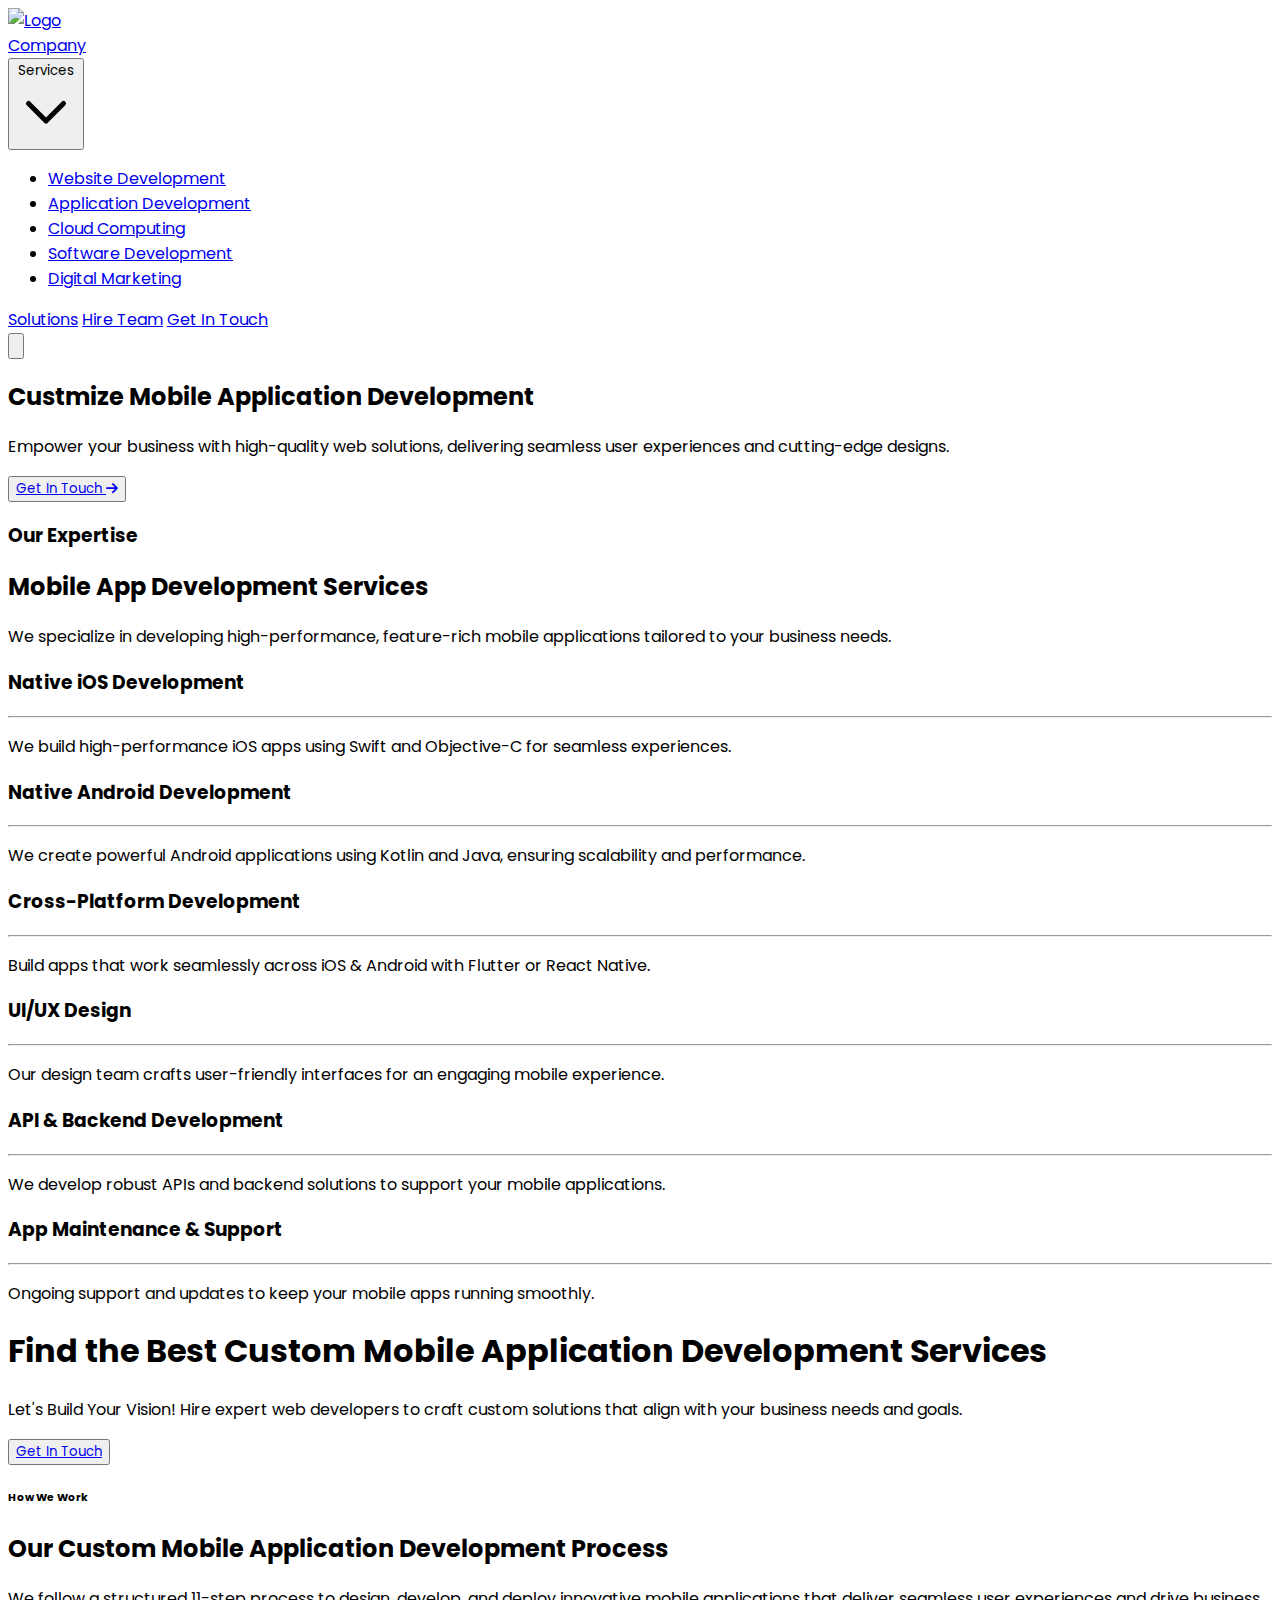
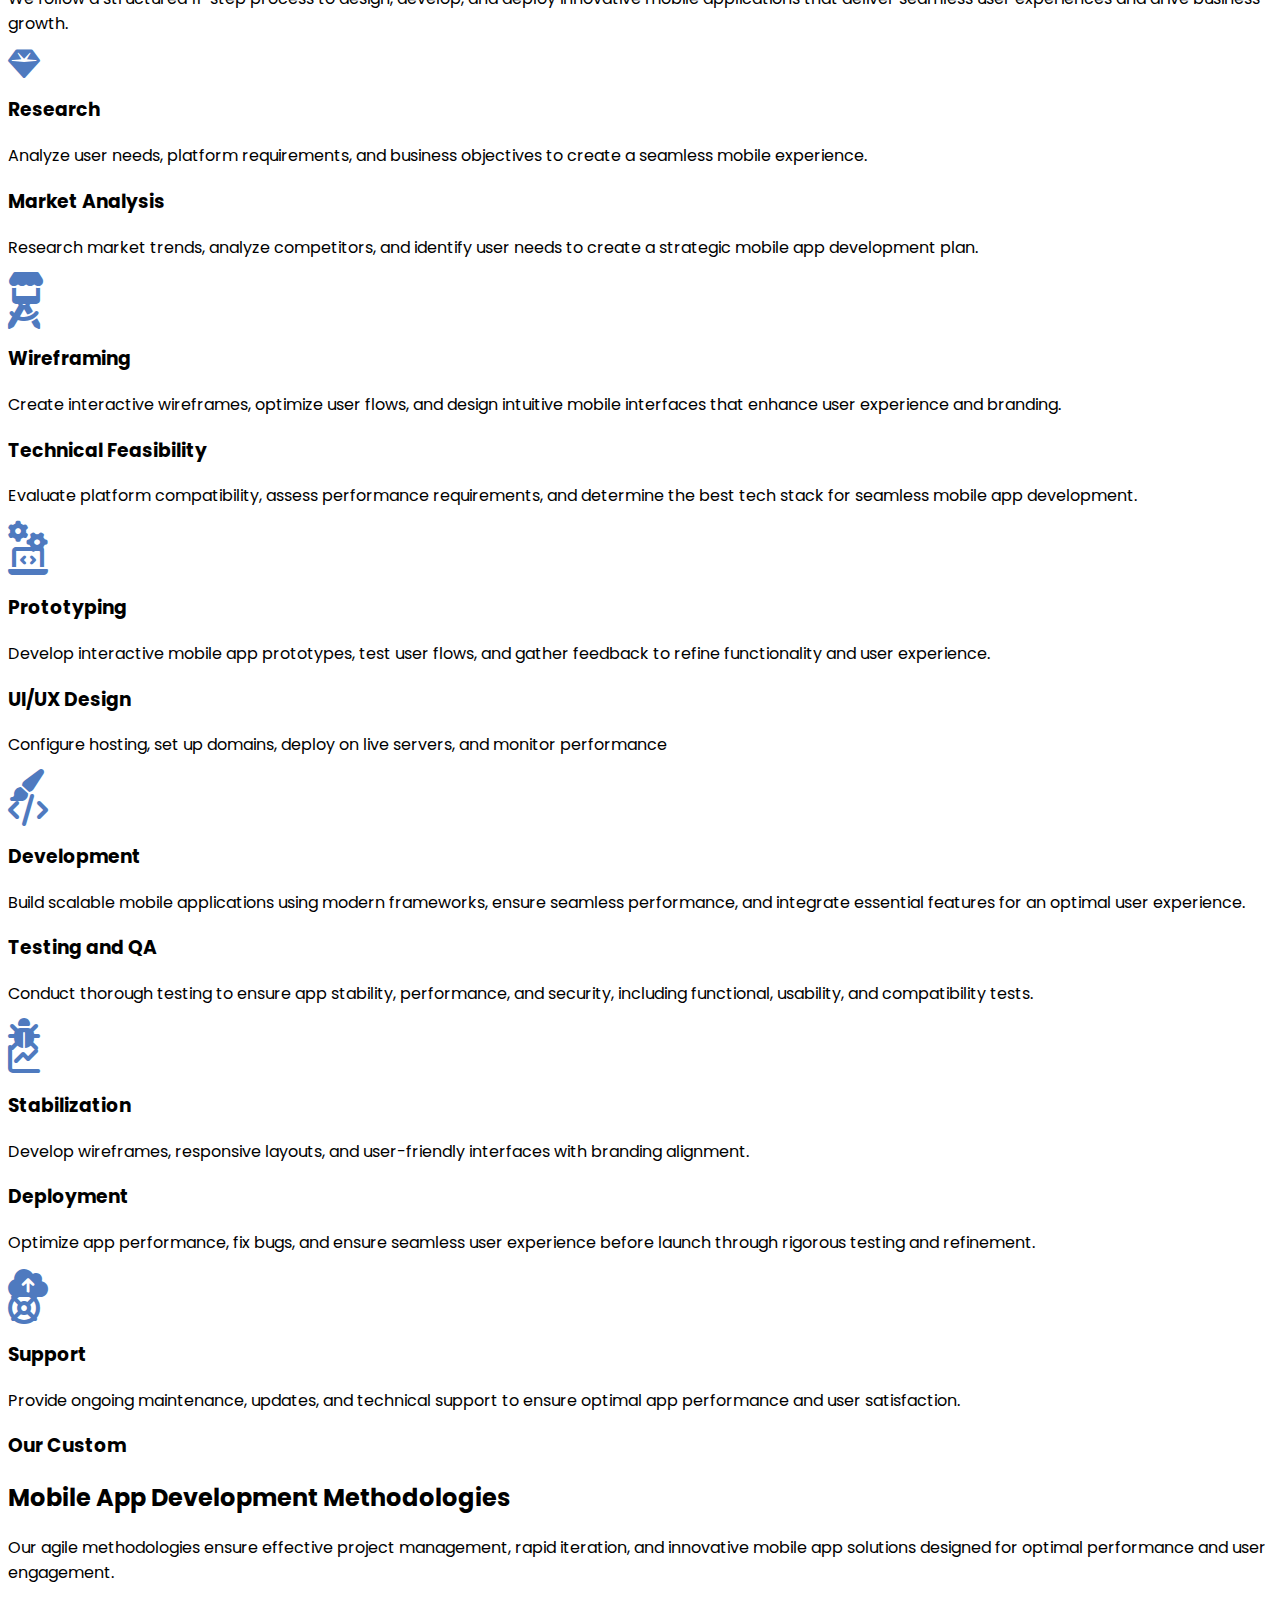
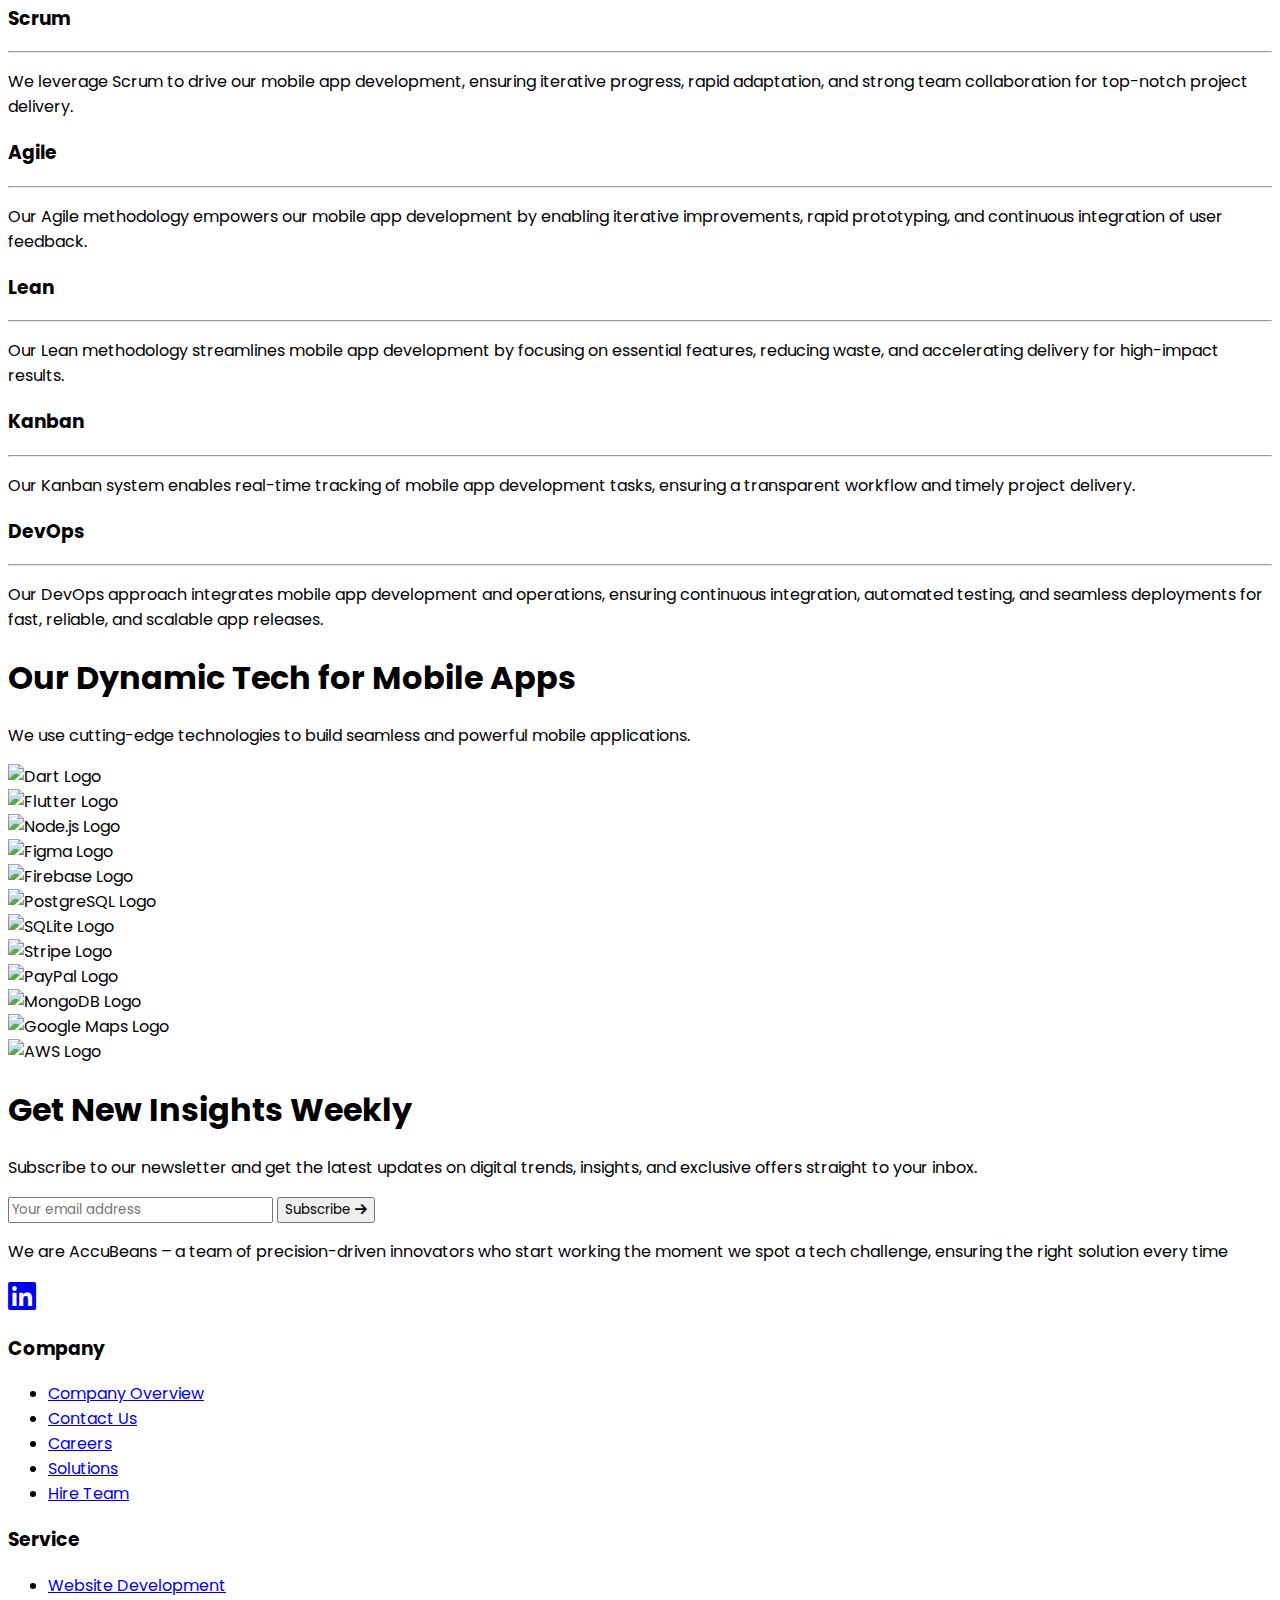
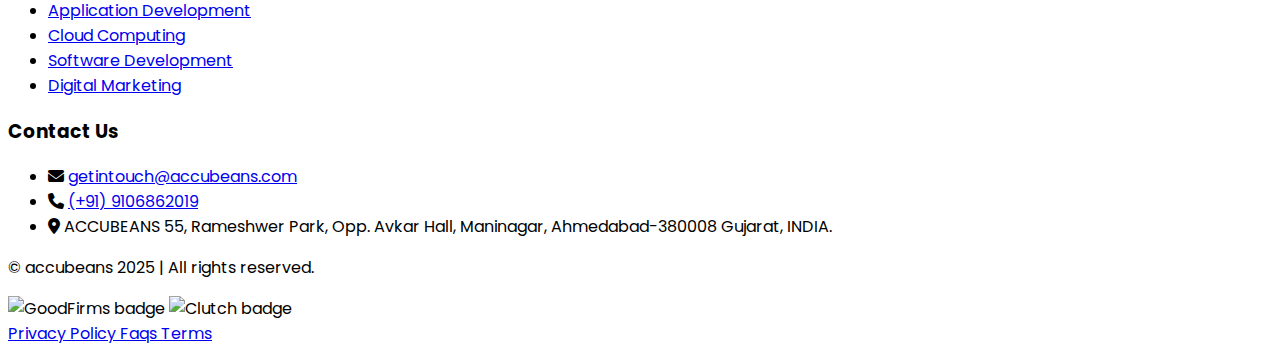
==== accubeans-main/applicationDevelopment.html @ 994fc433 "add file" ====
<!DOCTYPE html>
<html lang="en">

<head>
    <meta charset="UTF-8">
    <meta name="viewport" content="width=device-width, initial-scale=1.0">
    <script src="https://cdn.tailwindcss.com"></script>
    <link href="https://fonts.googleapis.com/css?family=Poppins" rel="stylesheet" />
    <link href="https://cdnjs.cloudflare.com/ajax/libs/font-awesome/5.15.3/css/all.min.css" rel="stylesheet" />
    <link rel="stylesheet" href="https://cdnjs.cloudflare.com/ajax/libs/font-awesome/6.7.2/css/all.min.css"
        integrity="sha512-Evv84Mr4kqVGRNSgIGL/F/aIDqQb7xQ2vcrdIwxfjThSH8CSR7PBEakCr51Ck+w+/U6swU2Im1vVX0SVk9ABhg=="
        crossorigin="anonymous" referrerpolicy="no-referrer" />
    <title>Application Development</title>
    <link rel="stylesheet" href="applicationDevelopment.css">
</head>

<body>
    <header id="sticky-header" class="bg-white fixed w-full top-0 z-50 transition-all duration-300">
        <nav class="container mx-auto px-4 py-4">
            <div class="flex justify-between items-center">
                <a href="index.html" class="flex items-center">
                    <img src="https://accubeans.com/wp-content/uploads/2024/09/logo-inline-color.png" alt="Logo"
                        class="h-10 w-auto" />
                </a>

                <!-- Desktop Menu -->
                <div class="hidden lg:flex items-center space-x-8">
                    <a href="company.html" class="text-gray-600 hover:text-blue-600 font-bold">Company</a>
                    <div class="relative group">
                        <button class="flex items-center text-gray-600 hover:text-blue-600 font-bold">
                            Services
                            <svg class="ml-2 w-4 h-4 transform group-hover:rotate-180 transition-transform duration-200"
                                fill="none" stroke="currentColor" viewBox="0 0 24 24">
                                <path stroke-linecap="round" stroke-linejoin="round" stroke-width="2"
                                    d="M19 9l-7 7-7-7">
                                </path>
                            </svg>
                        </button>
                        <div
                            class="absolute left-0 mt-4 w-72 bg-white rounded-xl shadow-2xl opacity-0 invisible scale-95 group-hover:opacity-100 group-hover:visible group-hover:scale-100 transition-all duration-300">
                            <ul class="p-3 grid gap-2">
                                <li>
                                    <a href="websiteDevelopment.html"
                                        class="block p-2 bg-gray-50 hover:bg-blue-50 transition">Website Development</a>
                                </li>
                                <li>
                                    <a href="applicationDevelopment.html"
                                        class="block p-2 bg-gray-50 hover:bg-blue-50 transition">Application
                                        Development</a>
                                </li>
                                <li>
                                    <a href="cloudComputing.html"
                                        class="block p-2 bg-gray-50 hover:bg-blue-50 transition">Cloud
                                        Computing</a>
                                </li>
                                <li>
                                    <a href="softwearDevelopment.html"
                                        class="block p-2 bg-gray-50 hover:bg-blue-50 transition">Software
                                        Development</a>
                                </li>
                                <li>
                                    <a href="digitalMarketing.html"
                                        class="block p-2 bg-gray-50 hover:bg-blue-50 transition">Digital
                                        Marketing</a>
                                </li>
                            </ul>
                        </div>
                    </div>
                    <a href="solution.html" class="text-gray-600 hover:text-blue-600 font-bold">Solutions</a>
                    <a href="hireTeam.html" class="text-gray-600 hover:text-blue-600 font-bold">Hire Team</a>
                    <a href="getInTouch.html"
                        class="ml-4 font-bold relative inline-flex items-center bg-blue-300 py-3 px-10 rounded-xl before:absolute before:inset-0 before:bg-gradient-to-r before:from-blue-500 before:to-purple-500 before:w-0 hover:before:w-full before:transition-all before:duration-500 before:rounded-xl">
                        <span class="relative z-10 text-black hover:text-white">Get In Touch</span>
                    </a>
                </div>

                <!-- Mobile Menu Button -->
                <button class="lg:hidden focus:outline-none" id="menu-toggle">
                    <svg class="w-6 h-6 text-gray-600" fill="none" stroke="currentColor" viewBox="0 0 24 24">
                        <path stroke-linecap="round" stroke-linejoin="round" stroke-width="2"
                            d="M4 6h16M4 12h16M4 18h16">
                        </path>
                    </svg>
                </button>
            </div>
        </nav>
    </header>

    <main class="text-center px-6 pt-32 pb-32">
        <h2 class="text-5xl font-extrabold text-gray-900">
            Custmize
            <span class="bg-gradient-to-r from-blue-500 to-purple-500 bg-clip-text text-transparent font-bold">
                Mobile Application Development</span>
        </h2>
        <p class="text-gray-600 mt-4 text-lg pb-8">
            Empower your business with high-quality web solutions, delivering
            seamless user experiences and cutting-edge designs.
        </p>
        <button>
            <a href="getInTouch.html"
                class="ml-4 font-bold relative inline-flex items-center bg-blue-300 py-3 px-10 rounded-xl before:absolute before:inset-0 before:bg-gradient-to-r before:from-blue-500 before:to-purple-500 before:w-0 hover:before:w-full before:transition-all before:duration-500 before:rounded-xl">
                <span class="relative z-10 text-black hover:text-white">Get In Touch <i
                        class="fas fa-arrow-right ml-2"></i></span>
            </a>
        </button>
    </main>


    <!-- services -->

    <section class="pt-24 pb-24 bg-gray-900 text-white">
        <div class="max-w-6xl mx-auto px-6 md:px-16">
            <div class="grid grid-cols-1 md:grid-cols-2 gap-6">
                <div>
                    <h3 class="text-lg font-semibold text-gray-400">Our Expertise</h3>
                    <h2 class="text-4xl font-extrabold text-white py-1">
                        Mobile App Development Services
                    </h2>
                </div>
                <div class="pt-6">
                    <p class="text-gray-300 mt-4">
                        We specialize in developing high-performance, feature-rich mobile applications
                        tailored to your business needs.
                    </p>
                </div>
            </div>

            <!-- Services Grid -->
            <div class="grid grid-cols-1 sm:grid-cols-2 lg:grid-cols-3 gap-6 mt-8 pb-2">

                <!-- Native iOS App -->
                <div
                    class="bg-blue-100 p-6 rounded-lg text-gray-900 shadow-md hover:bg-blue-200 group transition duration-300 ease-in-out transform hover:scale-105">
                    <h3 class="font-bold text-lg flex items-center">
                        <span
                            class="bg-blue-200 h-6 w-6 rounded-full mr-2 group-hover:bg-blue-100 transition duration-300"></span>
                        <p>Native iOS Development</p>
                    </h3>
                    <hr class="border-gray-400 my-4" />
                    <p class="text-sm text-gray-700">
                        We build high-performance iOS apps using Swift and Objective-C for seamless experiences.
                    </p>
                </div>

                <!-- Native Android App -->
                <div
                    class="bg-green-100 p-6 rounded-lg text-gray-900 shadow-md hover:bg-green-200 group transition duration-300 ease-in-outhover:scale-105">
                    <h3 class="font-bold text-lg flex items-center">
                        <span
                            class="bg-green-200 h-6 w-6 rounded-full mr-2 group-hover:bg-green-100 transition duration-300"></span>
                        Native Android Development
                    </h3>
                    <hr class="border-gray-400 my-4" />
                    <p class="text-sm text-gray-700">
                        We create powerful Android applications using Kotlin and Java, ensuring scalability and
                        performance.
                    </p>
                </div>

                <!-- Cross-Platform App -->
                <div
                    class="bg-purple-100 p-6 rounded-lg text-gray-900 shadow-md hover:bg-purple-200 group transition duration-300 ease-in-out hover:scale-105">
                    <h3 class="font-bold text-lg flex items-center">
                        <span
                            class="bg-purple-200 h-6 w-6 rounded-full mr-2 group-hover:bg-purple-100 transition duration-300"></span>
                        Cross-Platform Development
                    </h3>
                    <hr class="border-gray-400 my-4" />
                    <p class="text-sm text-gray-700">
                        Build apps that work seamlessly across iOS & Android with Flutter or React Native.
                    </p>
                </div>

                <!-- UI/UX Design -->
                <div
                    class="bg-yellow-100 p-6 rounded-lg text-gray-900 shadow-md hover:bg-yellow-200 group transition duration-300 ease-in-out hover:scale-105">
                    <h3 class="font-bold text-lg flex items-center">
                        <span
                            class="bg-yellow-200 h-6 w-6 rounded-full mr-2 group-hover:bg-yellow-100 transition duration-300"></span>
                        UI/UX Design
                    </h3>
                    <hr class="border-gray-400 my-4" />
                    <p class="text-sm text-gray-700">
                        Our design team crafts user-friendly interfaces for an engaging mobile experience.
                    </p>
                </div>

                <!-- API Integration -->
                <div
                    class="bg-red-100 p-6 rounded-lg text-gray-900 shadow-md hover:bg-red-200 group transition duration-300 ease-in-out hover:scale-105">
                    <h3 class="font-bold text-lg flex items-center">
                        <span
                            class="bg-red-200 h-6 w-6 rounded-full mr-2 group-hover:bg-red-100 transition duration-300"></span>
                        API & Backend Development
                    </h3>
                    <hr class="border-gray-400 my-4" />
                    <p class="text-sm text-gray-700">
                        We develop robust APIs and backend solutions to support your mobile applications.
                    </p>
                </div>

                <!-- App Maintenance -->
                <div
                    class="bg-gray-100 p-6 rounded-lg text-gray-900 shadow-md hover:bg-gray-200 group transition duration-300 ease-in-out hover:scale-105">
                    <h3 class="font-bold text-lg flex items-center">
                        <span
                            class="bg-gray-200 h-6 w-6 rounded-full mr-2 group-hover:bg-gray-100 transition duration-300"></span>
                        App Maintenance & Support
                    </h3>
                    <hr class="border-gray-400 my-4" />
                    <p class="text-sm text-gray-700">
                        Ongoing support and updates to keep your mobile apps running smoothly.
                    </p>
                </div>
            </div>
        </div>
    </section>


    <section class="flex items-center justify-center min-h-full p-6">
        <div class="max-w-3xl text-center bg-white p-8">
            <h1 class="text-4xl font-bold text-gray-900 leading-tight">
                Find the Best
                <span class="bg-gradient-to-r from-blue-500 to-purple-500 bg-clip-text text-transparent font-bold">
                    Custom Mobile Application Development
                </span>
                Services
            </h1>

            <p class="text-gray-700 mt-4 text-lg pb-8">
                Let's Build Your Vision! Hire expert web developers to craft custom
                solutions that align with your business needs and goals.
            </p>

            <button>
                <a href="getInTouch.html"
                    class="ml-4 font-bold relative inline-flex items-center bg-blue-300 py-3 px-10 rounded-xl before:absolute before:inset-0 before:bg-gradient-to-r before:from-blue-500 before:to-purple-500 before:w-0 hover:before:w-full before:transition-all before:duration-500 before:rounded-xl">
                    <span class="relative z-10 text-black hover:text-white">Get In Touch</span>
                </a>
            </button>
        </div>
    </section>


    <section class="bg-gray-50 text-gray-900">
        <div class="max-w-5xl mx-auto px-6 py-12">
            <!-- Heading -->
            <div class="text-center">
                <h6 class="flex items-center justify-center">How We Work</h6>
                <h2 class="text-4xl font-extrabold flex items-center justify-center">
                    <span class="relative">
                        <span
                            class="absolute -top-2 -left-4 w-10 h-10 bg-gradient-to-r from-blue-500 to-gray-400 rounded-full opacity-20"></span>
                        Our Custom Mobile Application Development Process
                    </span>
                </h2>
                <p class="flex items-center justify-center px-40 pt-4">
                    We follow a structured 11-step process to design, develop, and deploy
                    innovative mobile applications that deliver seamless user experiences
                    and drive business growth.
                </p>
            </div>

            <!-- Grid Layout -->
            <div class="mt-12 space-y-8">
                <!-- Item 1: Diamond -->
                <div class="flex items-center space-x-6">
                    <div
                        class="relative flex items-center justify-center w-16 h-16 bg-white border border-blue-300 rounded-full shadow-md">
                        <i class="fa-solid fa-gem fa-2xl" style="color: #4f7abf;"></i>
                    </div>
                    <div class="flex-1 border-t border-dotted border-gray-300"></div>
                    <div class="max-w-sm">
                        <h3 class="font-bold text-lg">
                            Research
                        </h3>
                        <p class="text-gray-600 text-sm">
                            Analyze user needs, platform requirements, and business objectives to create a seamless
                            mobile experience.
                        </p>
                    </div>
                </div>

                <!-- Item 2: Retail and E-Commerce -->
                <div class="flex items-center space-x-6">
                    <div class="max-w-sm text-right">
                        <h3 class="font-bold text-lg">Market Analysis</h3>
                        <p class="text-gray-600 text-sm">
                            Research market trends, analyze competitors, and identify user needs
                            to create a strategic mobile app development plan.
                        </p>
                    </div>
                    <div class="flex-1 border-t border-dotted border-gray-300"></div>
                    <div
                        class="relative flex items-center justify-center w-16 h-16 bg-white border border-blue-300 rounded-full shadow-md">
                        <i class="fa-solid fa-store fa-2xl" style="color: #4f7abf;"></i>
                    </div>
                </div>

                <!-- Item 3: Logistics -->
                <div class="flex items-center space-x-6">
                    <div
                        class="relative flex items-center justify-center w-16 h-16 bg-white border border-blue-300 rounded-full shadow-md">
                        <i class="fa-solid fa-drafting-compass fa-2xl" style="color: #4f7abf;"></i>
                    </div>
                    <div class="flex-1 border-t border-dotted border-gray-300"></div>
                    <div class="max-w-sm">
                        <h3 class="font-bold text-lg">Wireframing</h3>
                        <p class="text-gray-600 text-sm">
                            Create interactive wireframes, optimize user flows, and design
                            intuitive mobile interfaces that enhance user experience and branding.
                        </p>
                    </div>
                </div>

                <!-- Item 4: Insurance -->
                <div class="flex items-center space-x-6">
                    <div class="max-w-sm text-right">
                        <h3 class="font-bold text-lg">
                            Technical Feasibility
                        </h3>
                        <p class="text-gray-600 text-sm">
                            Evaluate platform compatibility, assess performance requirements,
                            and determine the best tech stack for seamless mobile app development.
                        </p>
                    </div>
                    <div class="flex-1 border-t border-dotted border-gray-300"></div>
                    <div
                        class="relative flex items-center justify-center w-16 h-16 bg-white border border-blue-300 rounded-full shadow-md">
                        <i class="fa-solid fa-cogs fa-2xl" style="color: #4f7abf;"></i>
                    </div>
                </div>

                <div class="flex items-center space-x-6">
                    <div
                        class="relative flex items-center justify-center w-16 h-16 bg-white border border-blue-300 rounded-full shadow-md">
                        <i class="fa-solid fa-laptop-code fa-2xl" style="color: #4f7abf;"></i>
                    </div>
                    <div class="flex-1 border-t border-dotted border-gray-300"></div>
                    <div class="max-w-sm">
                        <h3 class="font-bold text-lg">Prototyping</h3>
                        <p class="text-gray-600 text-sm">
                            Develop interactive mobile app prototypes, test user flows,
                            and gather feedback to refine functionality and user experience.
                        </p>
                    </div>
                </div>
                <div class="flex items-center space-x-6">
                    <div class="max-w-sm text-right">
                        <h3 class="font-bold text-lg">UI/UX Design</h3>
                        <p class="text-gray-600 text-sm">
                            Configure hosting, set up domains, deploy on live servers, and
                            monitor performance
                        </p>
                    </div>
                    <div class="flex-1 border-t border-dotted border-gray-300"></div>
                    <div
                        class="relative flex items-center justify-center w-16 h-16 bg-white border border-blue-300 rounded-full shadow-md">
                        <i class="fa-solid fa-paint-brush fa-2xl" style="color: #4f7abf;"></i>
                    </div>
                </div>
                <div class="flex items-center space-x-6">
                    <div
                        class="relative flex items-center justify-center w-16 h-16 bg-white border border-blue-300 rounded-full shadow-md">
                        <i class="fa-solid fa-code fa-2xl" style="color: #4f7abf;"></i>
                    </div>
                    <div class="flex-1 border-t border-dotted border-gray-300"></div>
                    <div class="max-w-sm">
                        <h3 class="font-bold text-lg">Development</h3>
                        <p class="text-gray-600 text-sm">
                            Build scalable mobile applications using modern frameworks,
                            ensure seamless performance, and integrate essential features
                            for an optimal user experience.
                        </p>
                    </div>
                </div>


                <div class="flex items-center space-x-6">
                    <div class="max-w-sm text-right">
                        <h3 class="font-bold text-lg">
                            Testing and QA
                        </h3>
                        <p class="text-gray-600 text-sm">
                            Conduct thorough testing to ensure app stability, performance,
                            and security, including functional, usability, and compatibility tests.
                        </p>
                    </div>
                    <div class="flex-1 border-t border-dotted border-gray-300"></div>
                    <div
                        class="relative flex items-center justify-center w-16 h-16 bg-white border border-blue-300 rounded-full shadow-md">
                        <i class="fa-solid fa-bug fa-2xl" style="color: #4f7abf;"></i>
                    </div>
                </div>
                <div class="flex items-center space-x-6">
                    <div
                        class="relative flex items-center justify-center w-16 h-16 bg-white border border-blue-300 rounded-full shadow-md">
                        <i class="fa-solid fa-chart-line fa-2xl" style="color: #4f7abf;"></i>

                    </div>
                    <div class="flex-1 border-t border-dotted border-gray-300"></div>
                    <div class="max-w-sm">
                        <h3 class="font-bold text-lg">Stabilization</h3>
                        <p class="text-gray-600 text-sm">
                            Develop wireframes, responsive layouts, and user-friendly
                            interfaces with branding alignment.
                        </p>
                    </div>
                </div>

                <!-- Item 4: Insurance -->
                <div class="flex items-center space-x-6">
                    <div class="max-w-sm text-right">
                        <h3 class="font-bold text-lg">
                            Deployment </h3>
                        <p class="text-gray-600 text-sm">
                            Optimize app performance, fix bugs, and ensure seamless user experience
                            before launch through rigorous testing and refinement.
                        </p>
                    </div>
                    <div class="flex-1 border-t border-dotted border-gray-300"></div>
                    <div
                        class="relative flex items-center justify-center w-16 h-16 bg-white border border-blue-300 rounded-full shadow-md">
                        <i class="fa-solid fa-cloud-upload-alt fa-2xl" style="color: #4f7abf;"></i>
                    </div>
                </div>
                <div class="flex items-center space-x-6">
                    <div
                        class="relative flex items-center justify-center w-16 h-16 bg-white border border-blue-300 rounded-full shadow-md">
                        <i class="fa-solid fa-life-ring fa-2xl" style="color: #4f7abf;"></i>
                    </div>
                    <div class="flex-1 border-t border-dotted border-gray-300"></div>
                    <div class="max-w-sm">
                        <h3 class="font-bold text-lg">Support</h3>
                        <p class="text-gray-600 text-sm">
                            Provide ongoing maintenance, updates, and technical support
                            to ensure optimal app performance and user satisfaction.
                        </p>
                    </div>
                </div>


            </div>
        </div>
    </section>
    <!-- Mobile App Development Methodologies -->
    <section class="pt-24 pb-24 text-gray-900 bg-gray-50 text-white">
        <div class="max-w-6xl mx-auto px-6 md:px-16">
            <header class="grid grid-cols-1 md:grid-cols-2 gap-6">
                <div>
                    <h3 class="text-lg  text-gray-900 pb-4">Our Custom</h3>
                    <h2 class="text-4xl font-extrabold  text-black py-1  flex items-center justify-center">
                        Mobile App Development Methodologies
                    </h2>
                </div>
                <div class="pt-6 text-gray-900">
                    <p class=" mt-12">
                        Our agile methodologies ensure effective project management, rapid iteration, and innovative
                        mobile app solutions
                        designed for optimal performance and user engagement.
                    </p>
                </div>
            </header>

            <!-- Services Grid -->
            <div class="grid grid-cols-1 sm:grid-cols-2 lg:grid-cols-3 gap-6 mt-8 pb-2">

                <!-- Scrum -->
                <article
                    class="bg-blue-100 p-6 rounded-lg text-gray-900 shadow-md hover:bg-blue-200 group transition duration-300 ease-in-out transform hover:scale-105">
                    <h3 class="font-bold text-lg flex items-center">
                        <span
                            class="bg-blue-200 h-6 w-6 rounded-full mr-2 group-hover:bg-blue-100 transition duration-300"></span>
                        <p>Scrum</p>
                    </h3>
                    <hr class="border-gray-400 my-4" />
                    <p class="text-sm text-gray-700">
                        We leverage Scrum to drive our mobile app development, ensuring iterative progress, rapid
                        adaptation, and strong team
                        collaboration for top-notch project delivery.
                    </p>
                </article>

                <!-- Agile -->
                <article
                    class="bg-green-100 p-6 rounded-lg text-gray-900 shadow-md hover:bg-green-200 group transition duration-300 ease-in-out hover:scale-105">
                    <h3 class="font-bold text-lg flex items-center">
                        <span
                            class="bg-green-200 h-6 w-6 rounded-full mr-2 group-hover:bg-green-100 transition duration-300"></span>
                        Agile
                    </h3>
                    <hr class="border-gray-400 my-4" />
                    <p class="text-sm text-gray-700">
                        Our Agile methodology empowers our mobile app development by enabling iterative improvements,
                        rapid prototyping, and
                        continuous integration of user feedback.
                    </p>
                </article>

                <!-- Lean -->
                <article
                    class="bg-purple-100 p-6 rounded-lg text-gray-900 shadow-md hover:bg-purple-200 group transition duration-300 ease-in-out hover:scale-105">
                    <h3 class="font-bold text-lg flex items-center">
                        <span
                            class="bg-purple-200 h-6 w-6 rounded-full mr-2 group-hover:bg-purple-100 transition duration-300"></span>
                        Lean
                    </h3>
                    <hr class="border-gray-400 my-4" />
                    <p class="text-sm text-gray-700">
                        Our Lean methodology streamlines mobile app development by focusing on essential features,
                        reducing waste, and
                        accelerating delivery for high-impact results.
                    </p>
                </article>
            </div>
            <div class="grid grid-cols-1 sm:grid-cols-2 lg:grid-cols-2 gap-6 mt-8 pb-2">
                <!-- Kanban -->
                <article
                    class="bg-red-100 p-6 rounded-lg text-gray-900 shadow-md hover:bg-red-200 group transition duration-300 ease-in-out hover:scale-105">
                    <h3 class="font-bold text-lg flex items-center">
                        <span
                            class="bg-red-200 h-6 w-6 rounded-full mr-2 group-hover:bg-red-100 transition duration-300"></span>
                        Kanban
                    </h3>
                    <hr class="border-gray-400 my-4" />
                    <p class="text-sm text-gray-700">
                        Our Kanban system enables real-time tracking of mobile app development tasks, ensuring a
                        transparent workflow and timely
                        project delivery.
                    </p>
                </article>

                <!-- DevOps -->
                <article
                    class="bg-gray-100 p-6 rounded-lg text-gray-900 shadow-md hover:bg-gray-200 group transition duration-300 ease-in-out hover:scale-105">
                    <h3 class="font-bold text-lg flex items-center">
                        <span
                            class="bg-gray-200 h-6 w-6 rounded-full mr-2 group-hover:bg-gray-100 transition duration-300"></span>
                        DevOps
                    </h3>
                    <hr class="border-gray-400 my-4" />
                    <p class="text-sm text-gray-700">
                        Our DevOps approach integrates mobile app development and operations, ensuring continuous
                        integration, automated
                        testing, and seamless deployments for fast, reliable, and scalable app releases.
                    </p>
                </article>
            </div>
        </div>
    </section>

    <div class="container mx-auto py-10 px-5">
        <h1 class="text-3xl sm:text-4xl font-bold text-center text-gray-800 mb-6">
            Our Dynamic Tech for Mobile Apps
        </h1>
        <p class="text-lg text-center mb-10">
            We use cutting-edge technologies to build seamless and powerful mobile applications.
        </p>

        <div class="grid grid-cols-2 sm:grid-cols-3 md:grid-cols-4 lg:grid-cols-6 gap-4 place-items-center px-28 mx-24">
            <!-- Dart -->
            <div
                class="flex flex-col items-center bg-blue-100 p-4 rounded-lg bg-gradient-to-br from-blue-50 to-cyan-100 hover:scale-105 transition">
                <img src="https://upload.wikimedia.org/wikipedia/commons/7/7e/Dart-logo.png" alt="Dart Logo"
                    class="w-16 h-16">

            </div>

            <!-- Flutter -->
            <div
                class="flex flex-col items-center p-4 rounded-xl shadow-md bg-gradient-to-br from-blue-50 to-indigo-100 hover:scale-105 transition">
                <img src="https://upload.wikimedia.org/wikipedia/commons/1/17/Google-flutter-logo.png"
                    alt="Flutter Logo" class="w-16 h-16">
            </div>

            <!-- Node.js -->
            <div
                class="flex flex-col items-center p-4 rounded-xl shadow-md bg-gradient-to-br from-green-50 to-lime-100 hover:scale-105 transition">
                <img src="https://upload.wikimedia.org/wikipedia/commons/d/d9/Node.js_logo.svg" alt="Node.js Logo"
                    class="w-16 h-16">

            </div>

            <!-- Figma -->
            <div
                class="flex flex-col items-center p-4 rounded-xl shadow-md bg-gradient-to-br from-gray-50 to-gray-200 hover:scale-105 transition">
                <img src="https://upload.wikimedia.org/wikipedia/commons/3/33/Figma-logo.svg" alt="Figma Logo"
                    class="w-16 h-16">

            </div>

            <!-- Firebase -->
            <div
                class="flex flex-col items-center p-4 rounded-xl shadow-md bg-gradient-to-br from-yellow-50 to-orange-100 hover:scale-105 transition">
                <img src="https://upload.wikimedia.org/wikipedia/commons/3/37/Firebase_Logo.svg" alt="Firebase Logo"
                    class="w-16 h-16">

            </div>

            <!-- PostgreSQL -->
            <div
                class="flex flex-col items-center  p-4 rounded-xl shadow-md bg-gradient-to-br from-blue-50 to-sky-100 hover:scale-105 transition">
                <img src="https://upload.wikimedia.org/wikipedia/commons/2/29/Postgresql_elephant.svg"
                    alt="PostgreSQL Logo" class="w-16 h-16">

            </div>

            <!-- SQLite -->
            <div
                class="flex flex-col items-center p-4 rounded-xl shadow-md bg-gradient-to-br from-blue-50 to-teal-100 hover:scale-105 transition">
                <img src="https://upload.wikimedia.org/wikipedia/commons/3/38/SQLite370.svg" alt="SQLite Logo"
                    class="w-16 h-16">

            </div>

            <!-- Stripe -->
            <div
                class="flex flex-col items-center p-4 rounded-xl shadow-md bg-gradient-to-br from-purple-50 to-violet-100 hover:scale-105 transition">
                <img src="https://upload.wikimedia.org/wikipedia/commons/6/62/Stripe_Logo%2C_revised_2016.svg"
                    alt="Stripe Logo" class="w-16 h-16">

            </div>

            <!-- PayPal -->
            <div
                class="flex flex-col items-center p-4 rounded-xl shadow-md bg-gradient-to-br from-blue-50 to-blue-200 hover:scale-105 transition">
                <img src="https://upload.wikimedia.org/wikipedia/commons/b/b5/PayPal.svg" alt="PayPal Logo"
                    class="w-16 h-16">

            </div>

            <!-- MongoDB -->
            <div
                class="flex flex-col items-center p-4 rounded-xl shadow-md bg-gradient-to-br from-green-50 to-emerald-100 hover:scale-105 transition">
                <img src="https://upload.wikimedia.org/wikipedia/commons/9/93/MongoDB_Logo.svg" alt="MongoDB Logo"
                    class="w-16 h-16">

            </div>

            <!-- Google Maps -->
            <div
                class="flex flex-col items-center  p-4 rounded-xl shadow-md bg-gradient-to-br from-green-50 to-teal-100 hover:scale-105 transition">
                <img src="https://upload.wikimedia.org/wikipedia/commons/6/68/Google_Maps_logo.svg"
                    alt="Google Maps Logo" class="w-16 h-16">

            </div>

            <!-- AWS -->
            <div
                class="flex flex-col items-center p-4 rounded-xl shadow-md bg-gradient-to-br from-orange-50 to-amber-100 hover:scale-105 transition">
                <img src="https://upload.wikimedia.org/wikipedia/commons/9/93/Amazon_Web_Services_Logo.svg"
                    alt="AWS Logo" class="w-16 h-16">

            </div>
        </div>
    </div>


    <!-- subscribe -->
    <section class="bg-gray-50 flex justify-center max-h-full p-24 h-full">
        <div class="max-w-6xl mx-auto p-6 bg-white rounded-lg shadow-md">
            <div class="grid grid-cols-1 sm:grid-cols-2 gap-6 items-center">
                <div>
                    <h1 class="text-3xl sm:text-4xl font-bold text-gray-800 mb-4">
                        Get New Insights Weekly
                    </h1>
                    <p class="text-gray-500 mb-6">
                        Subscribe to our newsletter and get the latest updates on digital
                        trends, insights, and exclusive offers straight to your inbox.
                    </p>
                </div>
                <div
                    class="flex flex-col sm:flex-row items-center bg-white rounded-full p-1 w-full shadow-[0_-6px_10px_rgba(0,0,255,0.4)]">
                    <input type="email" placeholder="Your email address"
                        class="flex-grow p-4 text-gray-700 rounded-full focus:outline-none w-full sm:w-auto" />
                    <button
                        class="bg-white text-gray-800 font-semibold py-2 px-6 rounded-full flex items-center mt-2 sm:mt-0 sm:ml-2">
                        Subscribe <i class="fas fa-arrow-right ml-2"></i>
                    </button>
                </div>
            </div>
        </div>
    </section>

    <!-- Footer Section -->
    <section class=" flex items-center justify-center">
        <footer class="bg-black text-white py-28 px-24">
            <div class="container mx-auto px-4">
                <div class="flex flex-wrap justify-between">
                    <div class="w-full md:w-1/4 mb-6 md:mb-0">
                        <p class="mb-4">
                            We are AccuBeans – a team of precision-driven innovators who start working the moment we
                            spot a tech challenge, ensuring
                            the right solution every time
                        </p>
                        <a class="text-gray-400 hover:text-white" href="#">
                            <i class="fab fa-linkedin fa-2x">
                            </i>
                        </a>
                    </div>
                    <div class="w-full md:w-1/4 mb-6 md:mb-0">
                        <h3 class="font-bold mb-4">
                            Company
                        </h3>
                        <ul>
                            <li class="mb-2">
                                <a class="text-gray-400 hover:text-white" href="#">
                                    Company Overview
                                </a>
                            </li>
                            <li class="mb-2">
                                <a class="text-gray-400 hover:text-white" href="#">
                                    Contact Us
                                </a>
                            </li>
                            <li class="mb-2">
                                <a class="text-gray-400 hover:text-white" href="#">
                                    Careers
                                </a>
                            </li>
                            <li class="mb-2">
                                <a class="text-gray-400 hover:text-white" href="#">
                                    Solutions
                                </a>
                            </li>
                            <li class="mb-2">
                                <a class="text-gray-400 hover:text-white" href="#">
                                    Hire Team
                                </a>
                            </li>
                        </ul>
                    </div>
                    <div class="w-full md:w-1/4 mb-6 md:mb-0">
                        <h3 class="font-bold mb-4">
                            Service
                        </h3>
                        <ul>
                            <li class="mb-2">
                                <a class="text-gray-400 hover:text-white" href="websiteDevelopment.html">
                                    Website Development
                                </a>
                            </li>
                            <li class="mb-2">
                                <a class="text-gray-400 hover:text-white" href="applicationDevelopment.html">
                                    Application Development
                                </a>
                            </li>
                            <li class="mb-2">
                                <a class="text-gray-400 hover:text-white" href="cloudComputing.html">
                                    Cloud Computing
                                </a>
                            </li>
                            <li class="mb-2">
                                <a class="text-gray-400 hover:text-white" href="softwearDevelopment.html">
                                    Software Development
                                </a>
                            </li>
                            <li class="mb-2">
                                <a class="text-gray-400 hover:text-white" href="digitalMarketing.html">
                                    Digital Marketing
                                </a>
                            </li>
                        </ul>
                    </div>
                    <div class="w-full md:w-1/4">
                        <h3 class="font-bold mb-4">
                            Contact Us
                        </h3>
                        <ul>
                            <li class="mb-2 flex items-center">
                                <i class="fas fa-envelope mr-2">
                                </i>
                                <a class="text-gray-400 hover:text-white"
                                    href="mailto:bhadresh@prilancers-infotech.com">
                                    getintouch@accubeans.com
                                </a>
                            </li>
                            <li class="mb-2 flex items-center">
                                <i class="fas fa-phone mr-2">
                                </i>
                                <a class="text-gray-400 hover:text-white" href="tel:+919106862019">
                                    (+91) 9106862019
                                </a>
                            </li>
                            <li class="mb-2 flex items-center">
                                <i class="fas fa-map-marker-alt mr-2">
                                </i>
                                <span class="text-gray-400">
                                    ACCUBEANS
                                    55, Rameshwer Park, Opp. Avkar Hall, Maninagar, Ahmedabad-380008
                                    Gujarat, INDIA.
                                </span>
                            </li>
                        </ul>
                    </div>
                </div>
                <div class="mt-10 border-t border-gray-700 pt-6 flex flex-wrap justify-between items-center">
                    <p class="text-gray-400 text-sm">
                        © accubeans 2025 | All rights reserved.
                    </p>
                    <div class="flex items-center">
                        <img alt="GoodFirms badge" class="mr-4" height="50"
                            src="https://storage.googleapis.com/a1aa/image/f7DMf4Uwhl_i9f2vjZBM5VMZqNDQbVNXwvpIgdFYDso.jpg"
                            width="50" />
                        <img alt="Clutch badge" height="50"
                            src="https://storage.googleapis.com/a1aa/image/QQnrs-FKizKy1Ho1lPlknCuO8X5Wi8BKTFb10R3TDlE.jpg"
                            width="50" />
                    </div>
                    <div class="flex space-x-4 text-gray-400 text-sm">
                        <a class="hover:text-white" href="#">
                            Privacy Policy
                        </a>
                        <a class="hover:text-white" href="#">
                            Faqs
                        </a>
                        <a class="hover:text-white" href="#">
                            Terms
                        </a>
                    </div>
                </div>
            </div>
        </footer>
    </section>

</body>

</html>
---- accubeans-main/applicationDevelopment.css ----
:root {
  --black: #0a1013;
  --white: white;
  --slateblue: #3a5876;
  --darkestblue: #164366;
  --darkblack: black;
  --blue: #164366;
  --light-grey: #d1d4d6;
  --border-radius--border-radius-20: 20px;
  --border-radius--border-radius-14: 14px;
  --peach-puff: #ffd0c3;
  --mint-green: #b8ffd7;
  --lovender-blue: #bec2ff;
  --light-yellow: #ebff9c;
  --pale-blue: #c3dcff;
  --light-apricot: #ffedb8;
  --lovender-pink: #f3d0ff;
  --sky-blue: #ace4f6;
  --light-pink: #ffbdc9;
  --whisper-gray: #f6f5f5;
  --charcoal-blue: #0c2238;
  --darkpink: #da1e5e;
  --border-radius--border-radius-56: 56px;
  --border-radius--border-radius-72: 72px;
  --border-radius--border-radius-32: 32px;
  --stellblue: #8fafce;
  --stillblue: #bbcbdc;
  --border-radius--border-radius-24: 24px;
  --paleyellow: #ffede8;
  --lavender: #ebecff;
  --cream: #fff8ec;
  --pale-aqua: #e3ffff;
  --mauve: #f8e4ff;
  --peachblush: #fff1ed;
  --frosted-lilac: #efefff;
  --icy-blue: #eff;
  --soft-lovender: #fcf2ff;
  --creamy-peach: #fff9ef;
  --grey: #afafb0;
  --text-gray: #3a3a3a;
  --darkgrey: #eeeeef;
  --dark-blue: #104778;
  --bluegray: #9fb3c4;
  --steelblue: #8ba1b3;
  --richblack: #08293f;
  --honeydew: honeydew;
  --soft-pink: #fff4f2;
  --periwinkle: #f0f1ff;
  --floral-white: floralwhite;
  --lilac-mist: #fbf1ff;
  --azure-mist: #f2ffff;
  --soft-apricot: #fff6f3;
  --ivory: ivory;
  --lavender-blush: #fff0f8;
  --border-radius--border-radius-1000: 1000px;
  --grayish-white: #afafb0;
  --border-radius--border-radius-16: 16px;
  --misty-rose: #ffede8;
  --dark-charcoal: #3a3a3a;
  --light-periwinkle: #d0d3ff;
  --border-radius--border-radius-10: 10px;
  --lightgrey: #f6f5f5;
  --darkblue: #2a67b2;
  --peach: white;
  --lightgreen: #b8ffd7;
  --lightblue: #bec2ff;
  --lightyellow: #ebff9c;
  --paleblue: #c3dcff;
  --lightpurple: #f3d0ff;
  --cyan: #ace4f6;
  --lightpink: #ffbdc9;
  --text-grey: #828282;
  --cornflower-blue: #4c96d2;

  --white-100: hsl(206, 5%, 100%);
  --white-200: hsl(206, 5%, 90%);
  --white-300: hsl(206, 5%, 80%);
  --white-400: hsl(206, 5%, 65%);
  --white-500: hsl(206, 5%, 45%);

  --black-100: hsl(210, 20%, 10%);
  --black-200: hsl(210, 20%, 8%);
  --black-300: hsl(210, 20%, 6%);
  --black-400: hsl(210, 20%, 4%);
  --black-500: hsl(210, 20%, 1%);
}

* {
  font-family: "Poppins";
}
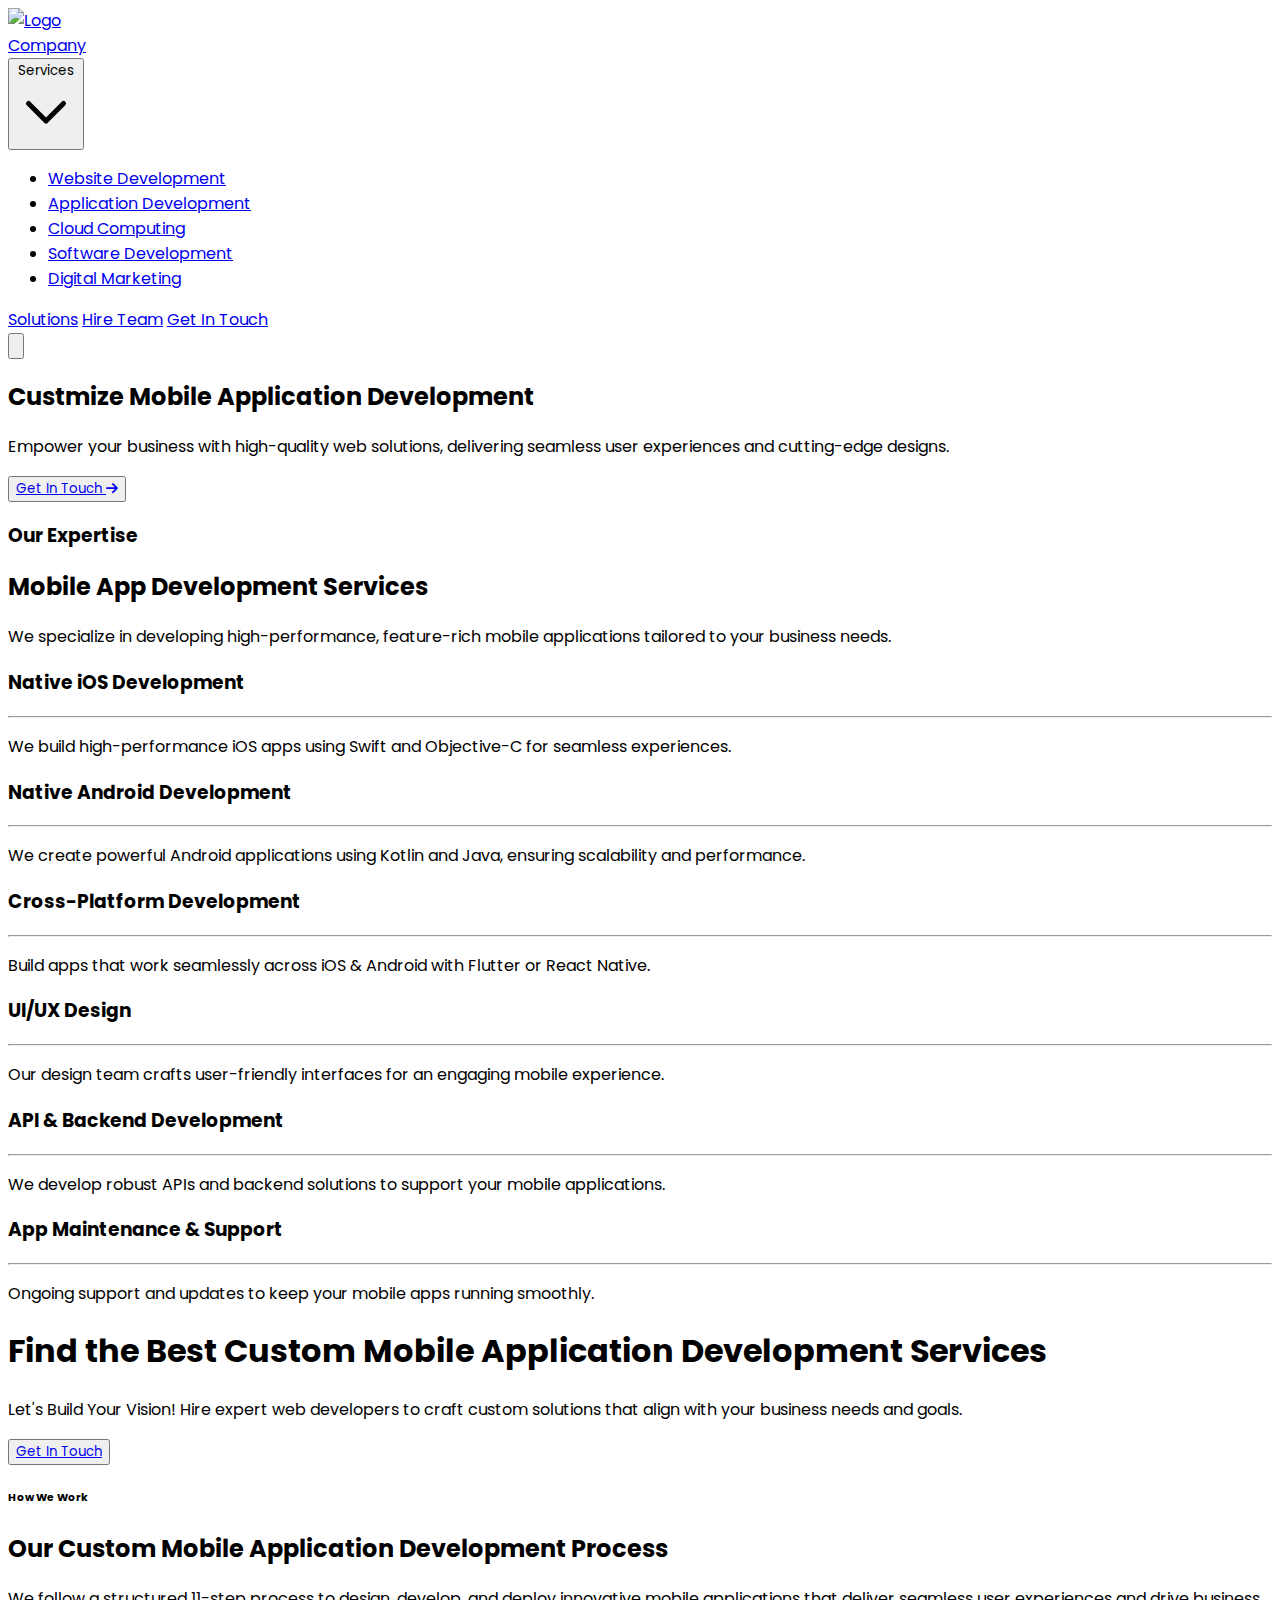
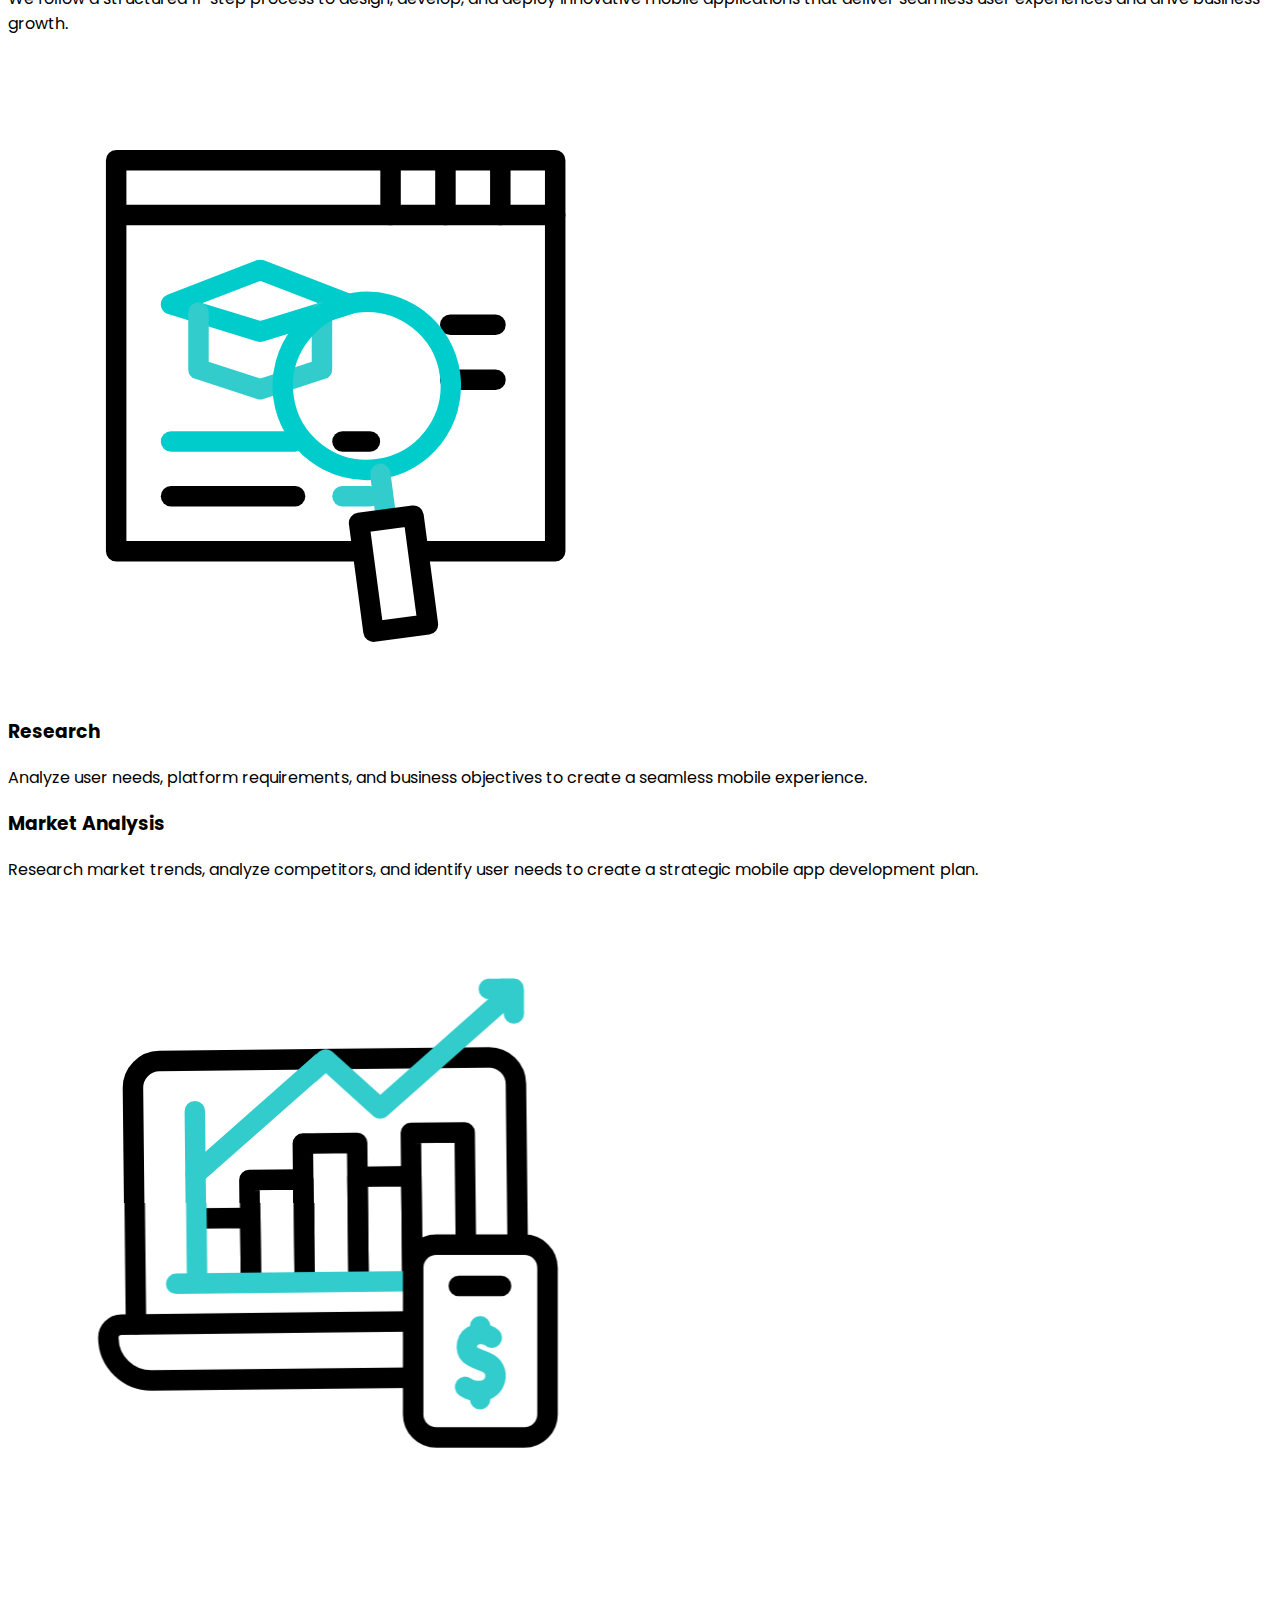
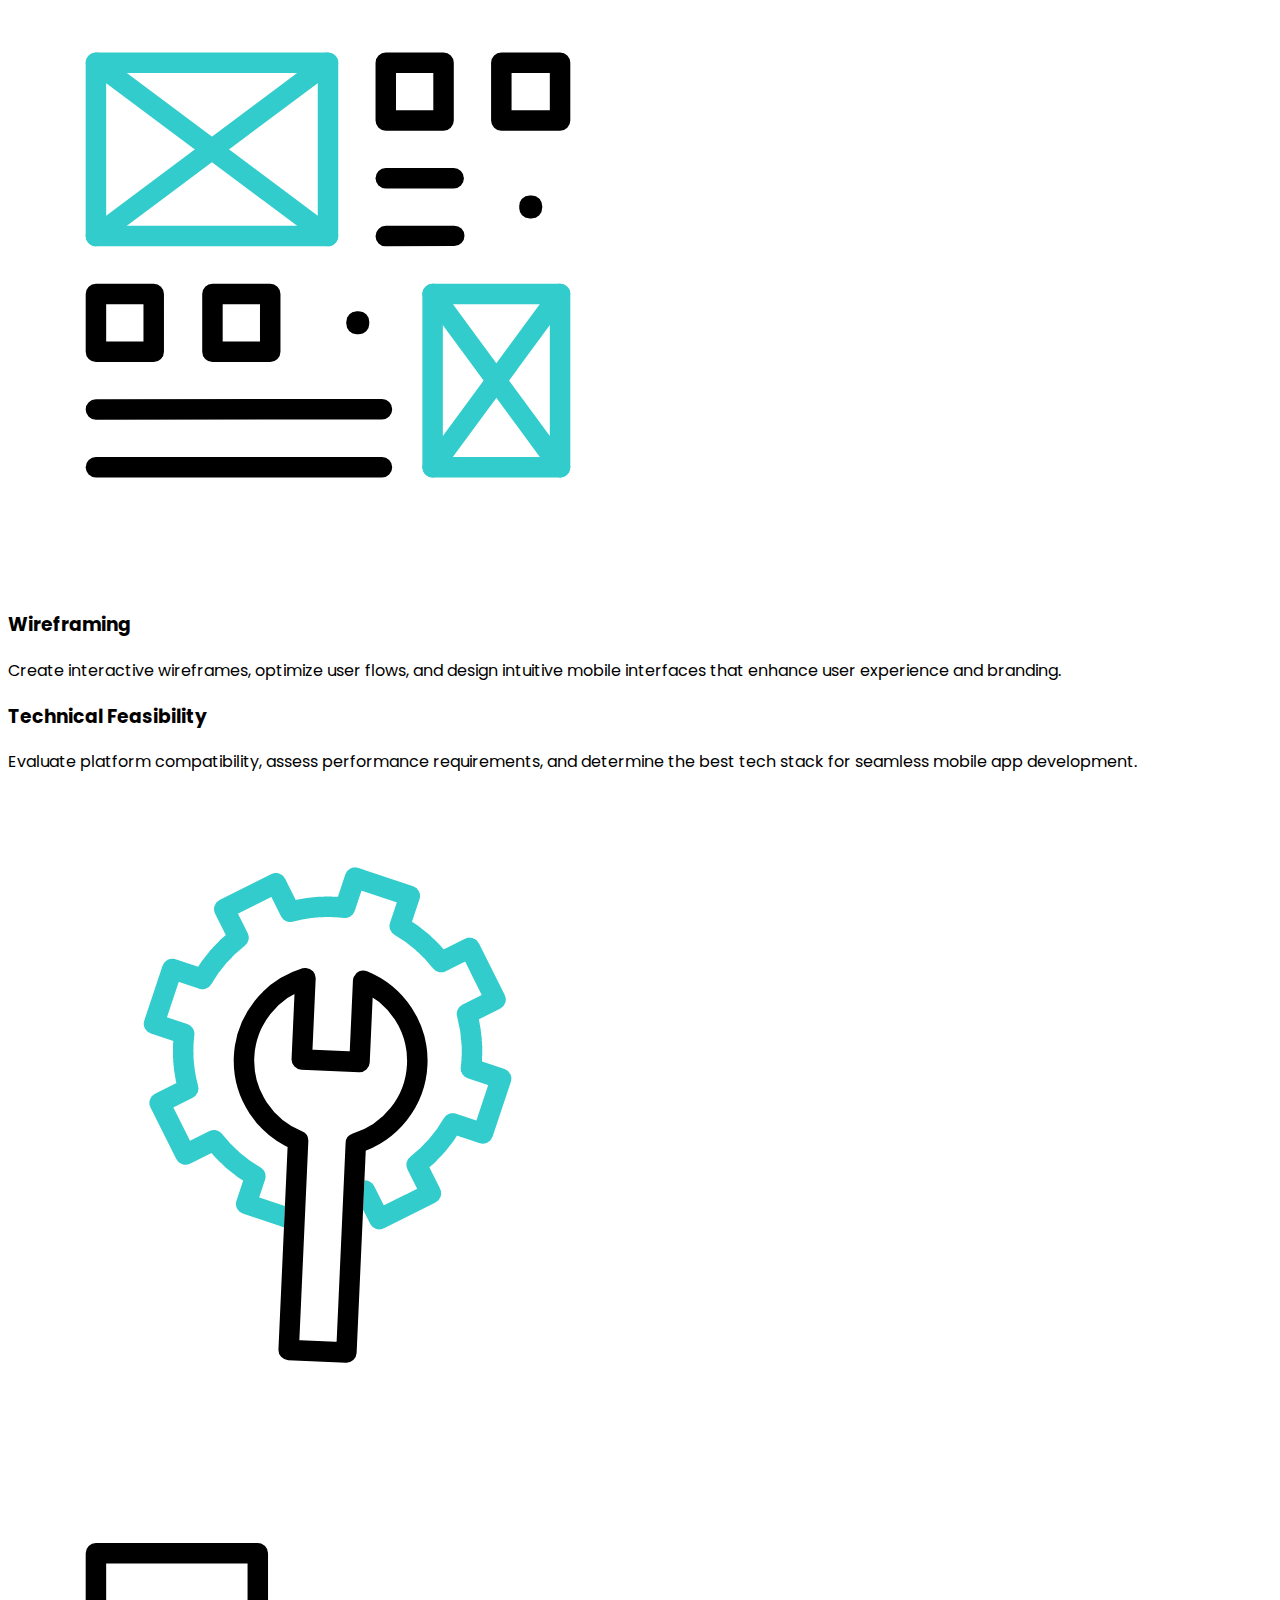
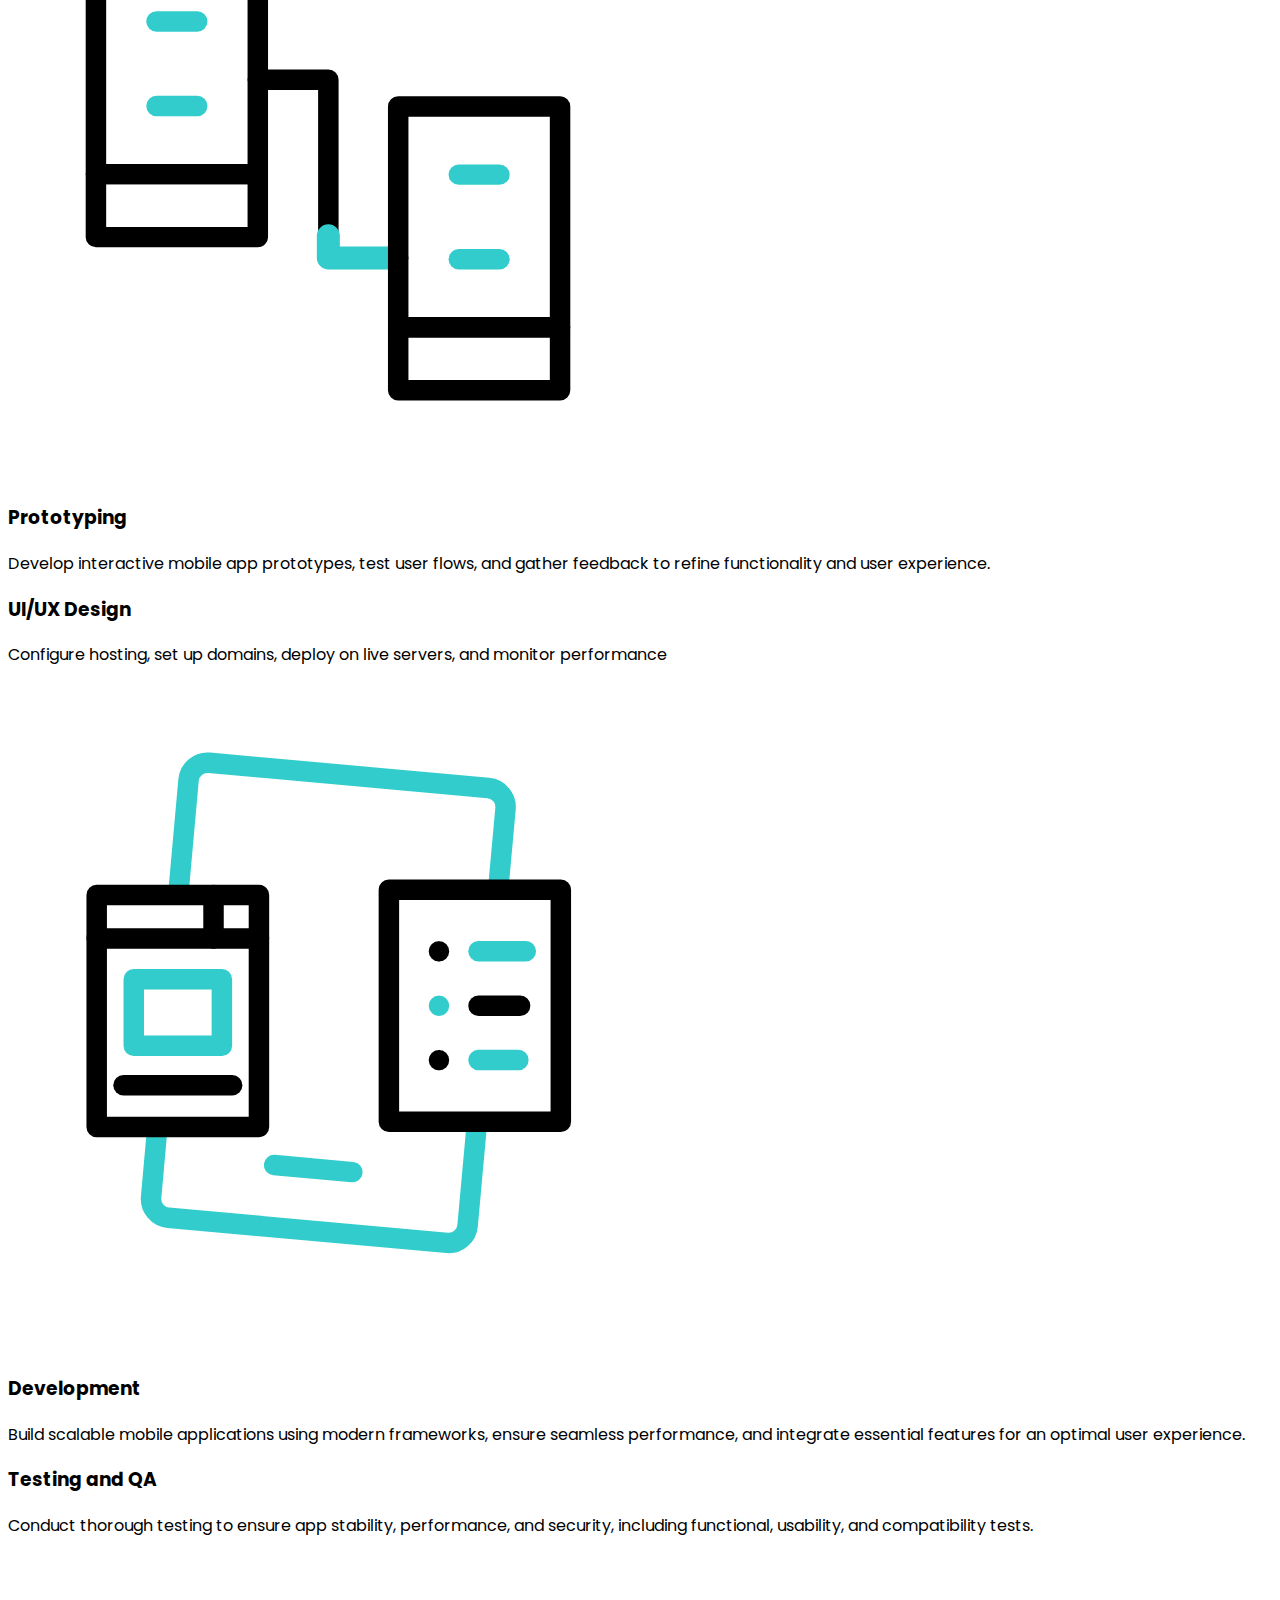
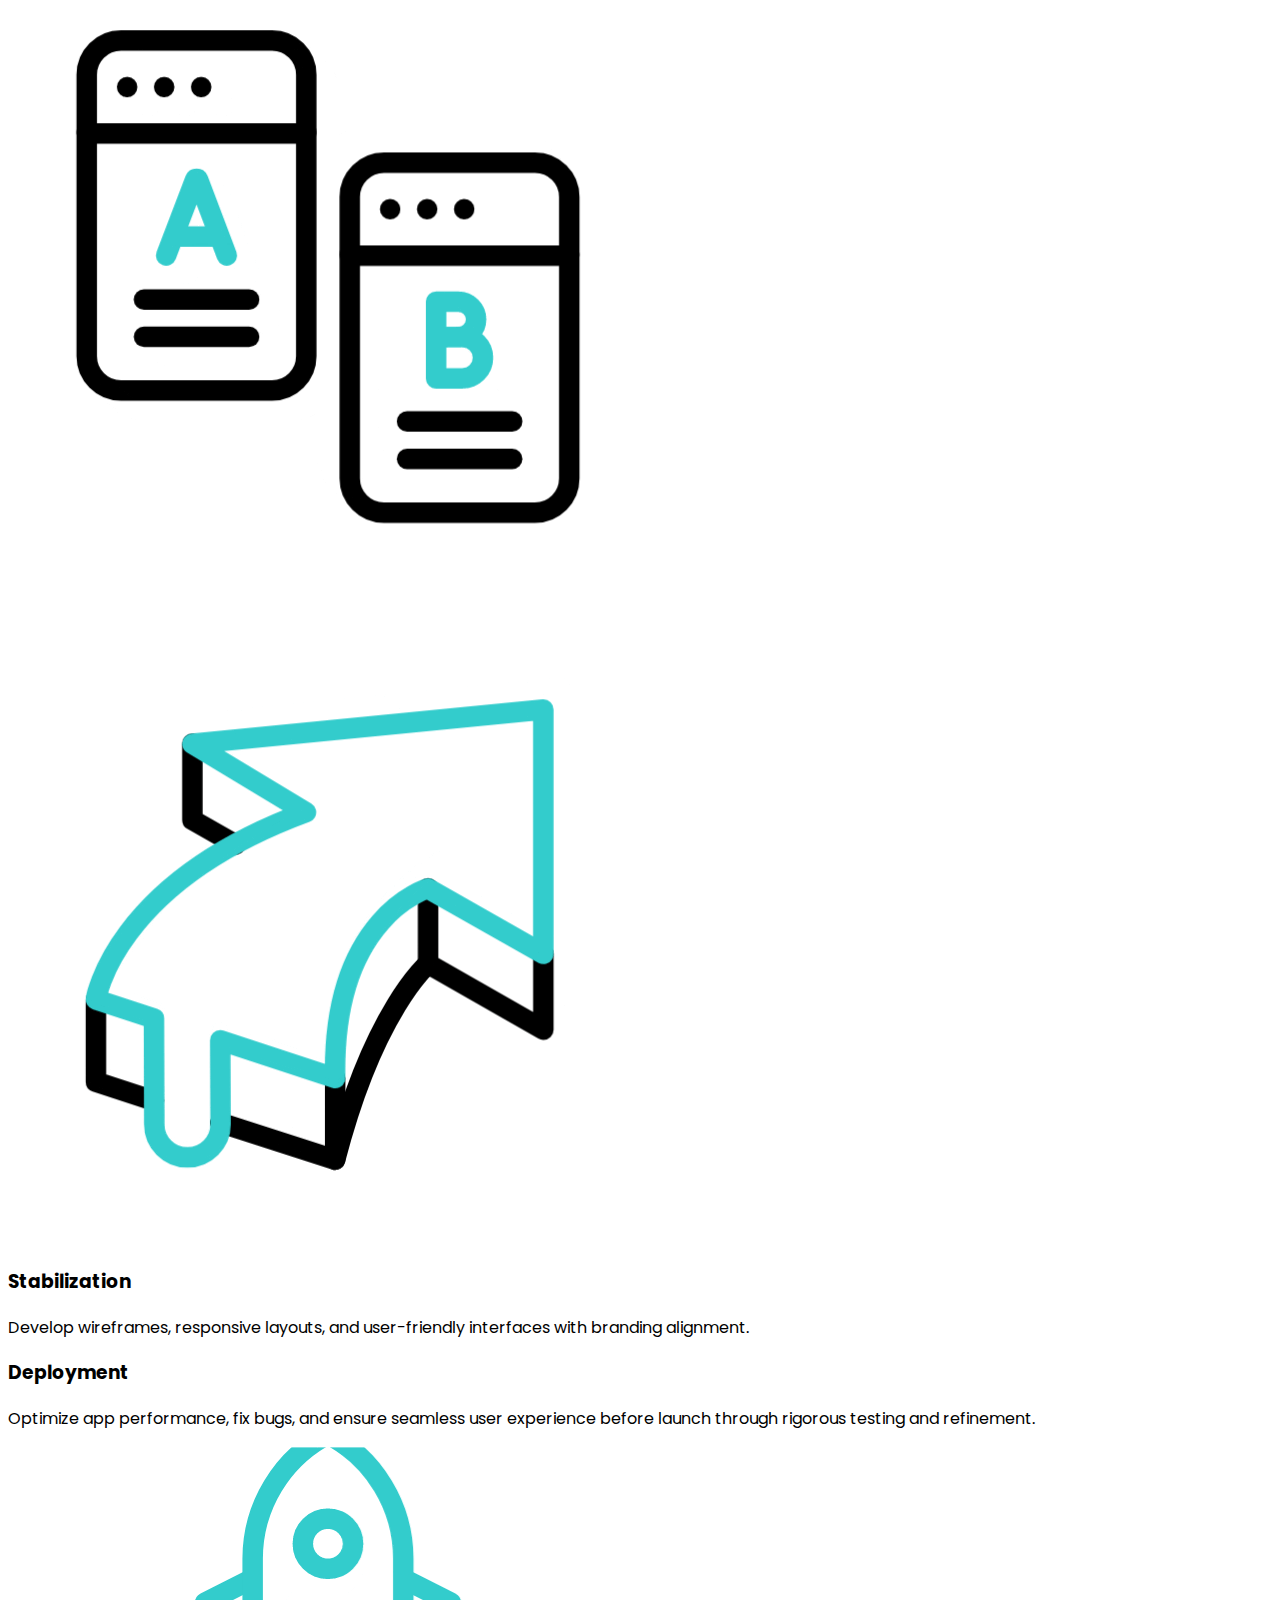
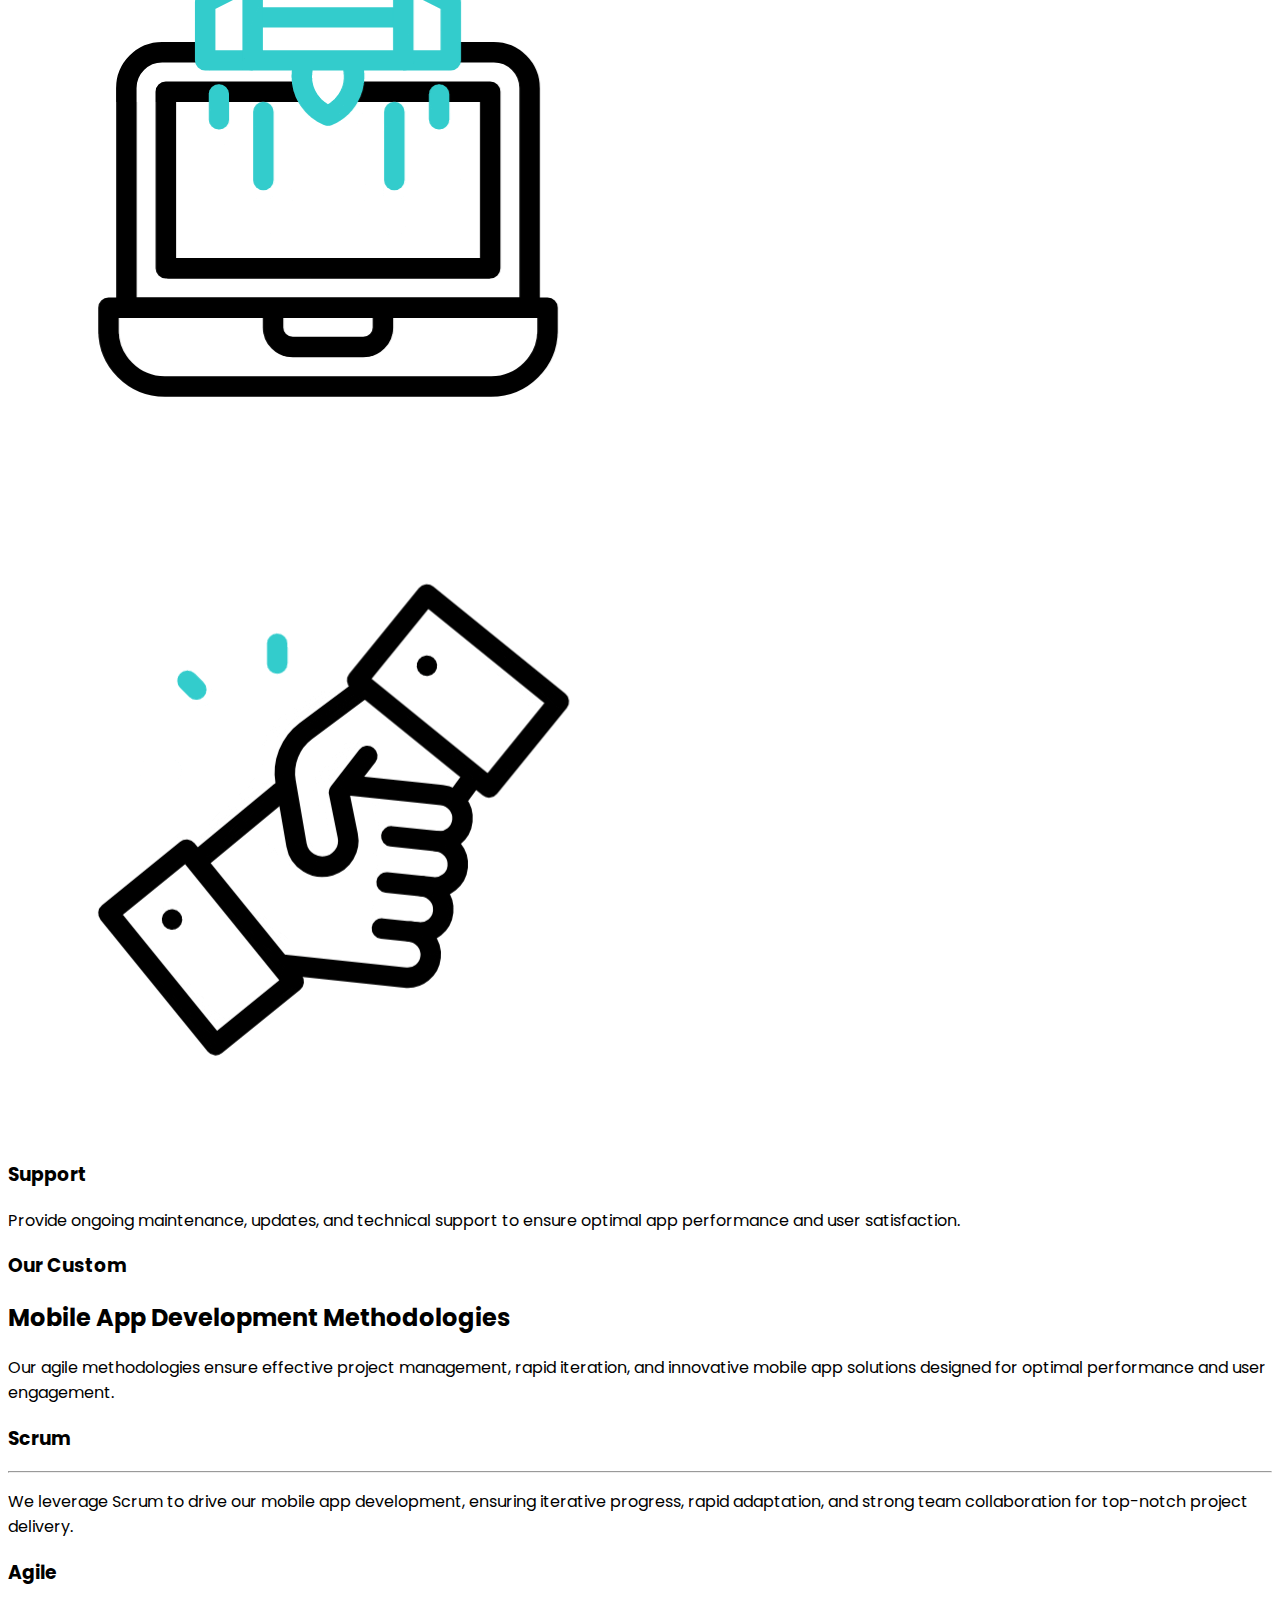
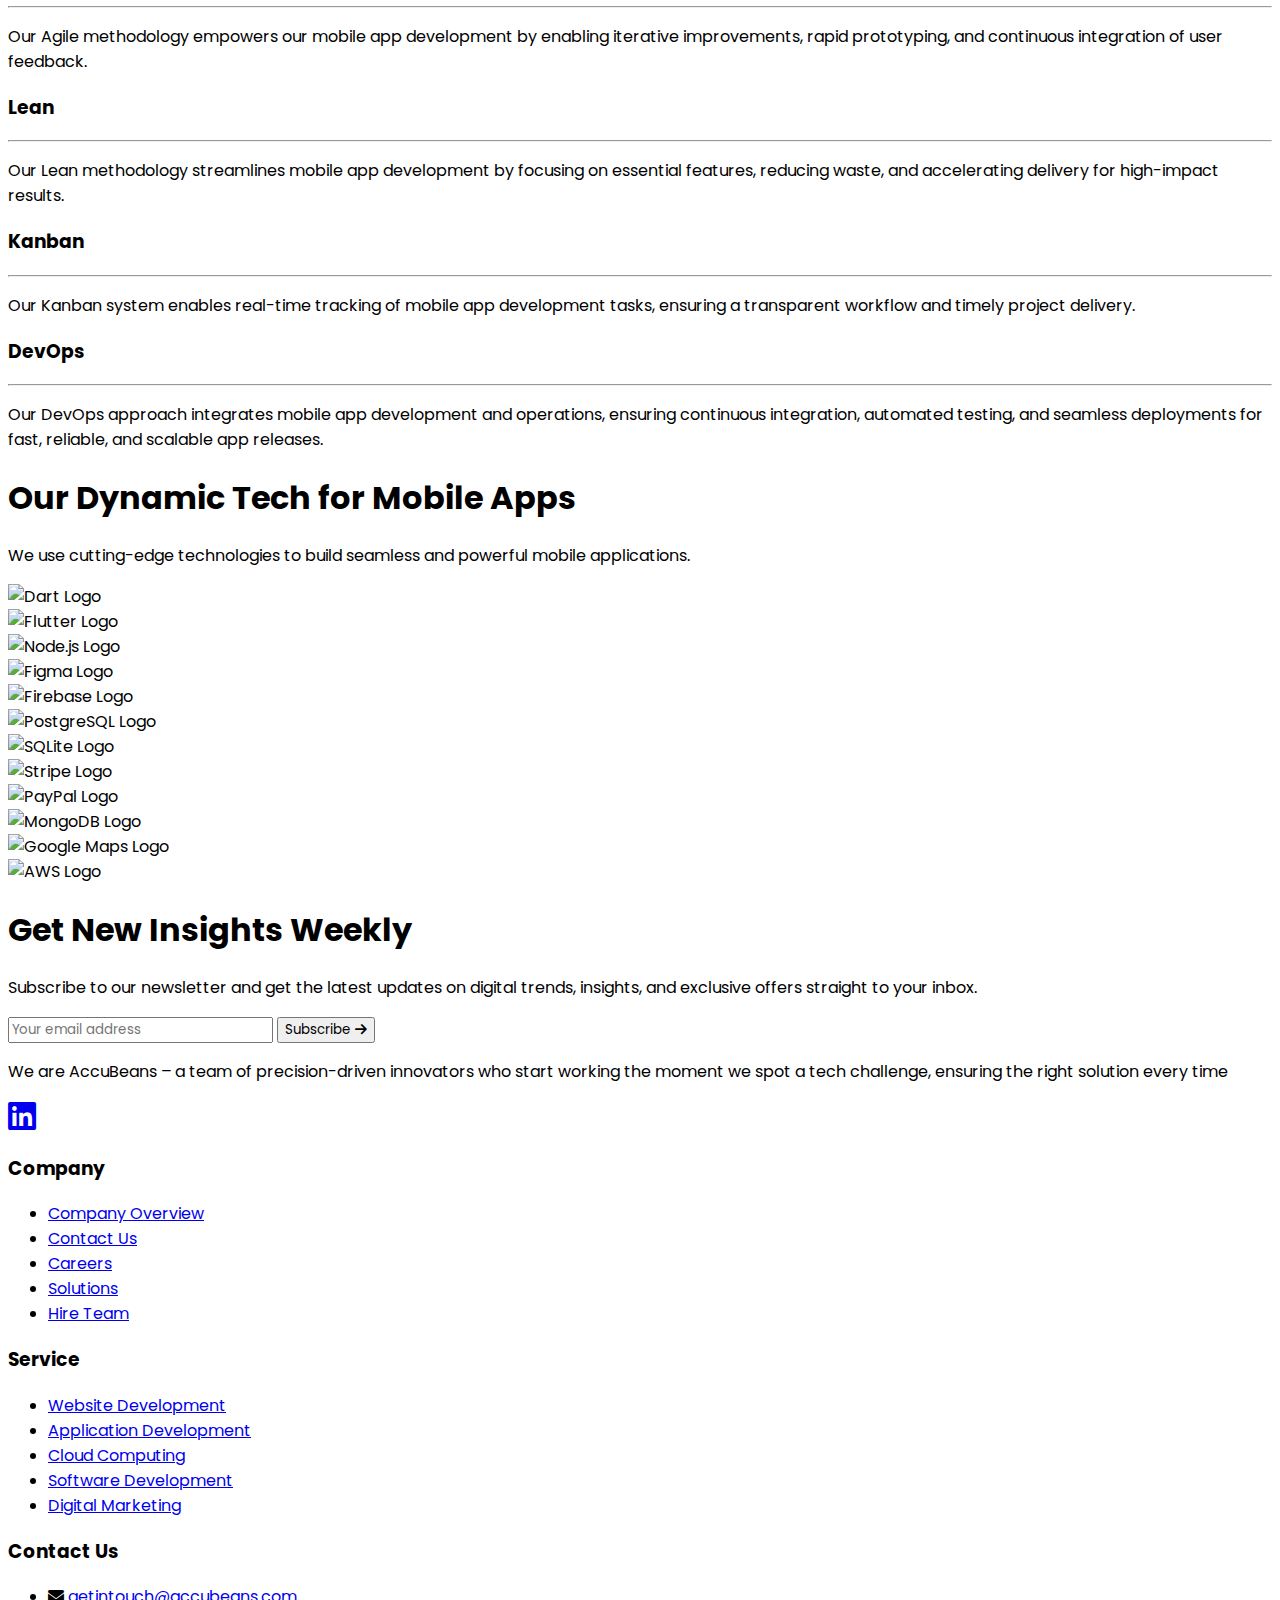
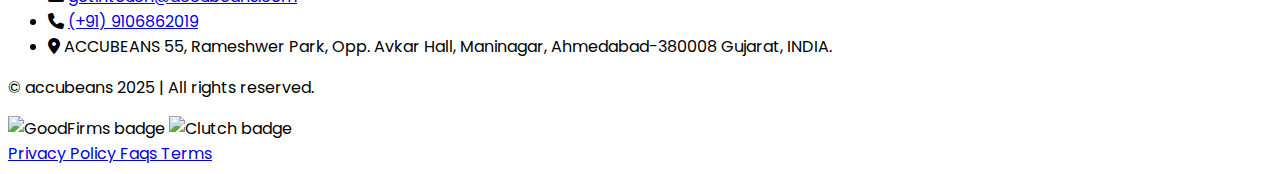
==== commit cbeb545b: "add file" ====
--- a/accubeans-main/applicationDevelopment.html
+++ b/accubeans-main/applicationDevelopment.html
@@ -266,8 +266,9 @@
                 <!-- Item 1: Diamond -->
                 <div class="flex items-center space-x-6">
                     <div
-                        class="relative flex items-center justify-center w-16 h-16 bg-white border border-blue-300 rounded-full shadow-md">
-                        <i class="fa-solid fa-gem fa-2xl" style="color: #4f7abf;"></i>
+                        class="relative flex items-center justify-center w-16 h-16 bg-white border border-blue-300 shadow-md">
+                        <!-- <i class="fa-solid fa-gem fa-2xl" style="color: #4f7abf;"></i> -->
+                         <img src="image/research.gif" alt="">
                     </div>
                     <div class="flex-1 border-t border-dotted border-gray-300"></div>
                     <div class="max-w-sm">
@@ -292,16 +293,18 @@
                     </div>
                     <div class="flex-1 border-t border-dotted border-gray-300"></div>
                     <div
-                        class="relative flex items-center justify-center w-16 h-16 bg-white border border-blue-300 rounded-full shadow-md">
-                        <i class="fa-solid fa-store fa-2xl" style="color: #4f7abf;"></i>
+                        class="relative flex items-center justify-center w-16 h-16 bg-white border border-blue-300  shadow-md">
+                        <!-- <i class="fa-solid fa-store fa-2xl" style="color: #4f7abf;"></i> -->
+                         <img src="image/market.gif" alt="">
                     </div>
                 </div>
 
                 <!-- Item 3: Logistics -->
                 <div class="flex items-center space-x-6">
                     <div
-                        class="relative flex items-center justify-center w-16 h-16 bg-white border border-blue-300 rounded-full shadow-md">
-                        <i class="fa-solid fa-drafting-compass fa-2xl" style="color: #4f7abf;"></i>
+                        class="relative flex items-center justify-center w-16 h-16 bg-white border border-blue-300  shadow-md">
+                        <!-- <i class="fa-solid fa-drafting-compass fa-2xl" style="color: #4f7abf;"></i> -->
+                         <img src="image/wireframe.gif" alt="">
                     </div>
                     <div class="flex-1 border-t border-dotted border-gray-300"></div>
                     <div class="max-w-sm">
@@ -326,15 +329,17 @@
                     </div>
                     <div class="flex-1 border-t border-dotted border-gray-300"></div>
                     <div
-                        class="relative flex items-center justify-center w-16 h-16 bg-white border border-blue-300 rounded-full shadow-md">
-                        <i class="fa-solid fa-cogs fa-2xl" style="color: #4f7abf;"></i>
-                    </div>
-                </div>
-
-                <div class="flex items-center space-x-6">
-                    <div
-                        class="relative flex items-center justify-center w-16 h-16 bg-white border border-blue-300 rounded-full shadow-md">
-                        <i class="fa-solid fa-laptop-code fa-2xl" style="color: #4f7abf;"></i>
+                        class="relative flex items-center justify-center w-16 h-16 bg-white border border-blue-300  shadow-md">
+                        <!-- <i class="fa-solid fa-cogs fa-2xl" style="color: #4f7abf;"></i> -->
+                         <img src="image/Technical.gif" alt="">
+                    </div>
+                </div>
+
+                <div class="flex items-center space-x-6">
+                    <div
+                        class="relative flex items-center justify-center w-16 h-16 bg-white border border-blue-300  shadow-md">
+                        <!-- <i class="fa-solid fa-laptop-code fa-2xl" style="color: #4f7abf;"></i> -->
+                         <img src="image/prototyping.gif" alt="">
                     </div>
                     <div class="flex-1 border-t border-dotted border-gray-300"></div>
                     <div class="max-w-sm">
@@ -355,14 +360,16 @@
                     </div>
                     <div class="flex-1 border-t border-dotted border-gray-300"></div>
                     <div
-                        class="relative flex items-center justify-center w-16 h-16 bg-white border border-blue-300 rounded-full shadow-md">
-                        <i class="fa-solid fa-paint-brush fa-2xl" style="color: #4f7abf;"></i>
-                    </div>
-                </div>
-                <div class="flex items-center space-x-6">
-                    <div
-                        class="relative flex items-center justify-center w-16 h-16 bg-white border border-blue-300 rounded-full shadow-md">
-                        <i class="fa-solid fa-code fa-2xl" style="color: #4f7abf;"></i>
+                        class="relative flex items-center justify-center w-16 h-16 bg-white border border-blue-300  shadow-md">
+                        <!-- <i class="fa-solid fa-paint-brush fa-2xl" style="color: #4f7abf;"></i> -->
+                         <img src="image/uiux.gif" alt="">
+                    </div>
+                </div>
+                <div class="flex items-center space-x-6">
+                    <div
+                        class="relative flex items-center justify-center w-16 h-16 bg-white border border-blue-300  shadow-md">
+                        <!-- <i class="fa-solid fa-code fa-2xl" style="color: #4f7abf;"></i> -->
+                         <img src="image/development.gif" alt="">
                     </div>
                     <div class="flex-1 border-t border-dotted border-gray-300"></div>
                     <div class="max-w-sm">
@@ -388,14 +395,16 @@
                     </div>
                     <div class="flex-1 border-t border-dotted border-gray-300"></div>
                     <div
-                        class="relative flex items-center justify-center w-16 h-16 bg-white border border-blue-300 rounded-full shadow-md">
-                        <i class="fa-solid fa-bug fa-2xl" style="color: #4f7abf;"></i>
-                    </div>
-                </div>
-                <div class="flex items-center space-x-6">
-                    <div
-                        class="relative flex items-center justify-center w-16 h-16 bg-white border border-blue-300 rounded-full shadow-md">
-                        <i class="fa-solid fa-chart-line fa-2xl" style="color: #4f7abf;"></i>
+                        class="relative flex items-center justify-center w-16 h-16 bg-white border border-blue-300  shadow-md">
+                        <!-- <i class="fa-solid fa-bug fa-2xl" style="color: #4f7abf;"></i> -->
+                         <img src="image/testing-qa.gif" alt="">
+                    </div>
+                </div>
+                <div class="flex items-center space-x-6">
+                    <div
+                        class="relative flex items-center justify-center w-16 h-16 bg-white border border-blue-300  shadow-md">
+                        <!-- <i class="fa-solid fa-chart-line fa-2xl" style="color: #4f7abf;"></i> -->
+                         <img src="image/stabilization.gif" alt="">
 
                     </div>
                     <div class="flex-1 border-t border-dotted border-gray-300"></div>
@@ -420,14 +429,16 @@
                     </div>
                     <div class="flex-1 border-t border-dotted border-gray-300"></div>
                     <div
-                        class="relative flex items-center justify-center w-16 h-16 bg-white border border-blue-300 rounded-full shadow-md">
-                        <i class="fa-solid fa-cloud-upload-alt fa-2xl" style="color: #4f7abf;"></i>
-                    </div>
-                </div>
-                <div class="flex items-center space-x-6">
-                    <div
-                        class="relative flex items-center justify-center w-16 h-16 bg-white border border-blue-300 rounded-full shadow-md">
-                        <i class="fa-solid fa-life-ring fa-2xl" style="color: #4f7abf;"></i>
+                        class="relative flex items-center justify-center w-16 h-16 bg-white border border-blue-300  shadow-md">
+                        <!-- <i class="fa-solid fa-cloud-upload-alt fa-2xl" style="color: #4f7abf;"></i> -->
+                         <img src="image/Deployment.gif" alt="">
+                    </div>
+                </div>
+                <div class="flex items-center space-x-6">
+                    <div
+                        class="relative flex items-center justify-center w-16 h-16 bg-white border border-blue-300  shadow-md">
+                        <!-- <i class="fa-solid fa-life-ring fa-2xl" style="color: #4f7abf;"></i> -->
+                         <img src="image/Support.gif" alt="">
                     </div>
                     <div class="flex-1 border-t border-dotted border-gray-300"></div>
                     <div class="max-w-sm">
